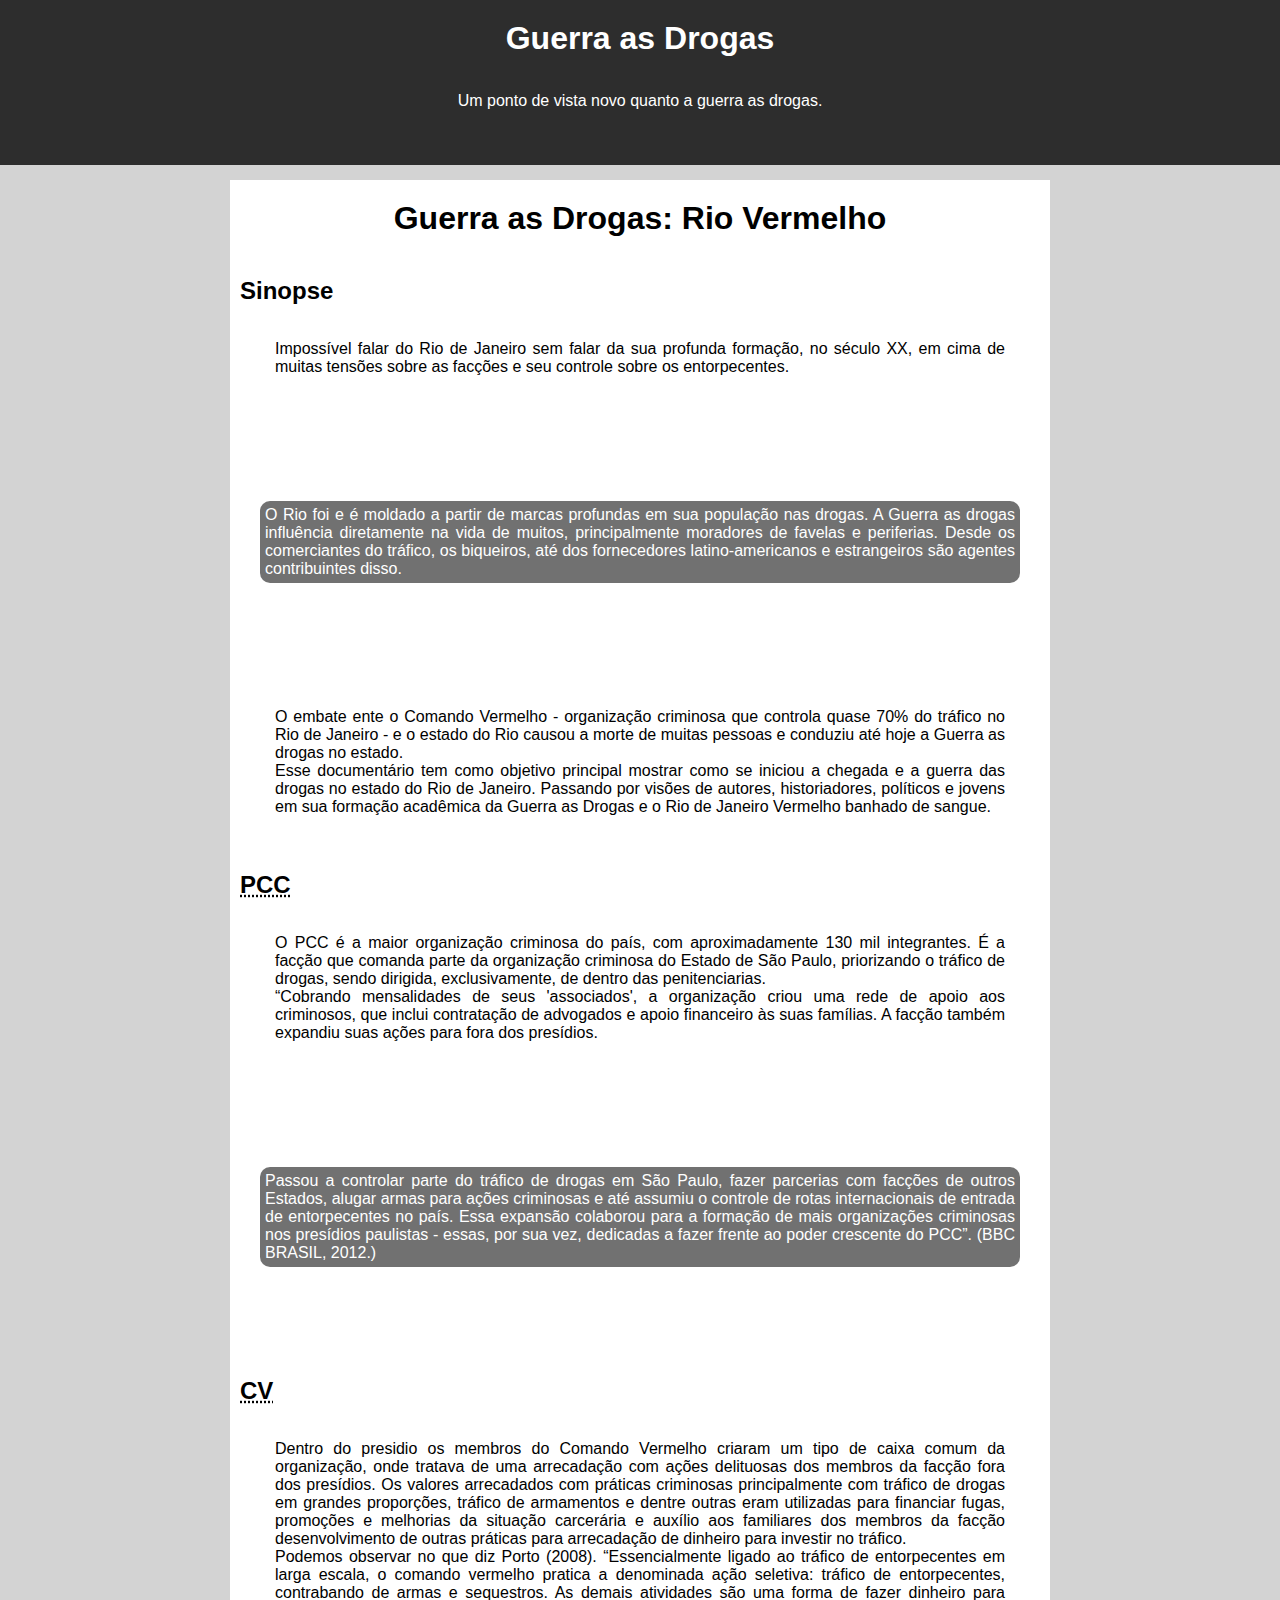
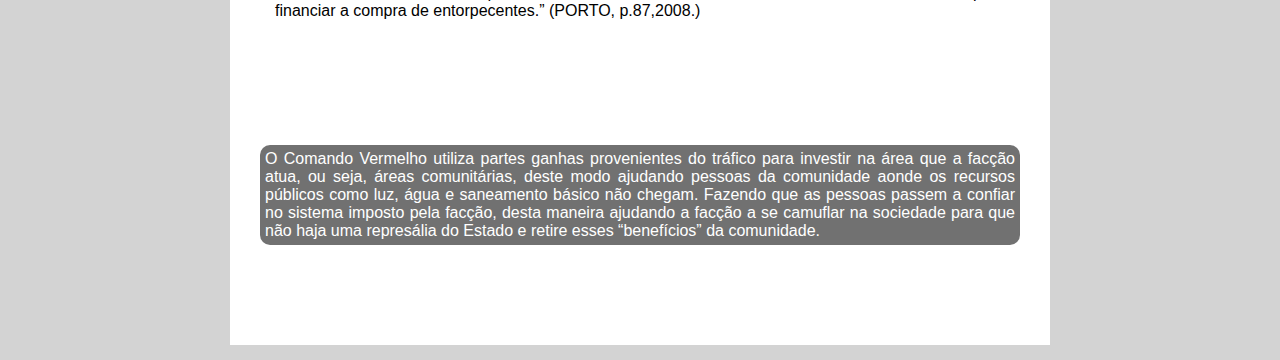
==== index.html @ a930a07f "Initial commit" ====
<!DOCTYPE html>
<html lang="pt-br">
<head>
    <meta charset="UTF-8">
    <meta name="viewport" content="width=device-width, initial-scale=1.0">
    <title>GuerraAsDrogas.doc</title>
    <link rel="stylesheet" href="style.css">
</head>
<body>
    <header>
        <h1>
            Guerra as Drogas
        </h1>
        <p>
            Um ponto de vista novo quanto a guerra as drogas.
        </p>
    </header>
    <main>
        <article>
            <h1>
                Guerra as Drogas: Rio Vermelho
            </h1>
            <h2>
                Sinopse
            </h2>
            <p>
                Impossível falar do Rio de Janeiro sem falar da sua profunda formação, no século XX, em cima de muitas tensões sobre as facções e seu controle sobre os entorpecentes.
            </p>
            <div class="img" id="i1">
                <p>
                    O Rio foi e é moldado a partir de marcas profundas em sua população nas drogas. A Guerra as drogas influência diretamente na vida de muitos, principalmente moradores de favelas e periferias. Desde os comerciantes do tráfico, os biqueiros, até dos fornecedores latino-americanos e estrangeiros são agentes contribuintes disso.
                </p>
            </div>
            <p>
                O embate ente o Comando Vermelho - organização criminosa que controla quase 70% do tráfico no Rio de Janeiro - e o estado do Rio causou a morte de muitas pessoas e conduziu até hoje a Guerra as drogas no estado.
                <br>
                Esse documentário tem como objetivo principal mostrar como se iniciou a chegada e a guerra das drogas no estado do Rio de Janeiro. Passando por visões de autores, historiadores, políticos e jovens em sua formação acadêmica da Guerra as Drogas e o Rio de Janeiro Vermelho banhado de sangue.
            </p>
            <h2>
                <abbr title="Primeiro Comando da Capital">PCC</abbr>
            </h2>
            <p>
                O PCC é a maior organização criminosa do país, com aproximadamente 130 mil integrantes. É a facção que comanda parte da organização criminosa do Estado de São Paulo, priorizando o tráfico de drogas, sendo dirigida, exclusivamente, de dentro das penitenciarias.
            <br>
                “Cobrando mensalidades de seus 'associados', a organização criou uma rede de apoio aos criminosos, que inclui contratação de advogados e apoio financeiro às suas famílias. A facção também expandiu suas ações para fora dos presídios.
            </p>
            <div class="img" id="i2">
                <p>
                    Passou a controlar parte do tráfico de drogas em São Paulo, fazer parcerias com facções de outros Estados, alugar armas para ações criminosas e até assumiu o controle de
                    rotas internacionais de entrada de entorpecentes no país. Essa expansão colaborou para a formação de mais organizações criminosas nos presídios paulistas - essas, por sua vez, dedicadas a fazer frente ao poder crescente do PCC”. (BBC BRASIL, 2012.)
                </p>
            </div>
            <h2>
                <abbr title="Comando Vermelho">CV</abbr>
            </h2>
            <p>
                Dentro do presidio os membros do Comando Vermelho criaram um tipo de caixa comum da organização, onde tratava de uma arrecadação com ações delituosas dos membros da facção fora dos presídios. Os valores arrecadados com práticas criminosas principalmente com tráfico de drogas em grandes proporções, tráfico de armamentos e dentre outras eram utilizadas para financiar fugas, promoções e melhorias da situação carcerária e auxílio aos familiares dos membros da facção desenvolvimento de outras práticas para arrecadação de dinheiro para investir no tráfico. 
            <br>
                Podemos observar no que diz Porto (2008). “Essencialmente ligado ao tráfico de entorpecentes em larga escala, o comando vermelho pratica a denominada ação seletiva: tráfico de entorpecentes, contrabando de armas e sequestros. As demais atividades são uma forma de fazer dinheiro para financiar a compra de entorpecentes.” (PORTO, p.87,2008.)
            </p>
            <div class="img" id="i3">
                <p>
                    O Comando Vermelho utiliza partes ganhas provenientes do tráfico para investir na área que a facção atua, ou seja, áreas comunitárias, deste modo ajudando pessoas da comunidade aonde os recursos públicos como luz, água e saneamento básico não chegam. Fazendo que as pessoas passem a confiar no sistema imposto pela facção, desta maneira ajudando a facção a se camuflar na sociedade para que não haja uma represália do Estado e retire esses “benefícios” da comunidade.
                </p>
            </div>
        </article>
    </main>
</body>
</html>
---- style.css ----
@charset "UTF-8";
* {
    font-family: Arial, Helvetica, sans-serif;
    margin: 0%;
}

body {
    background-color: lightgray;
    text-align: justify;
}

header {
    background-color: rgb(45, 45, 45);
    color: white;
    padding: 20px;
    text-align: center;
}

main {
    padding: 15px;
}

article {
    background-color: white;
    max-width: 800px;
    margin: auto;
    padding: 10px;
}

article > h1 {
    padding-top: 10px;
    padding-bottom: 20px;
    text-align: center;
}

article > h2 {
    padding-top: 20px;
}

div.img {
    margin: 0px -10px 0px -10px;
    padding: 60px 0px 60px 0px;
}

div#i1 {
    background-image: url(imagens/);
    background-repeat: no-repeat;
    background-attachment: fixed;
    background-position: cover;
}

div#i2 {
    background-image: url(imagens/);
    background-repeat: no-repeat;
    background-attachment: fixed;
    background-position: cover;
}

div#i3 {
    background-image: url(imagens/);
    background-repeat: no-repeat;
    background-attachment: fixed;
    background-position: cover;
}

div > p {
    background-color: rgba(0, 0, 0, 0.556);
    color: white;
}

p {
    border-radius: 10px;
    margin: 30px;
    padding: 5px;
}
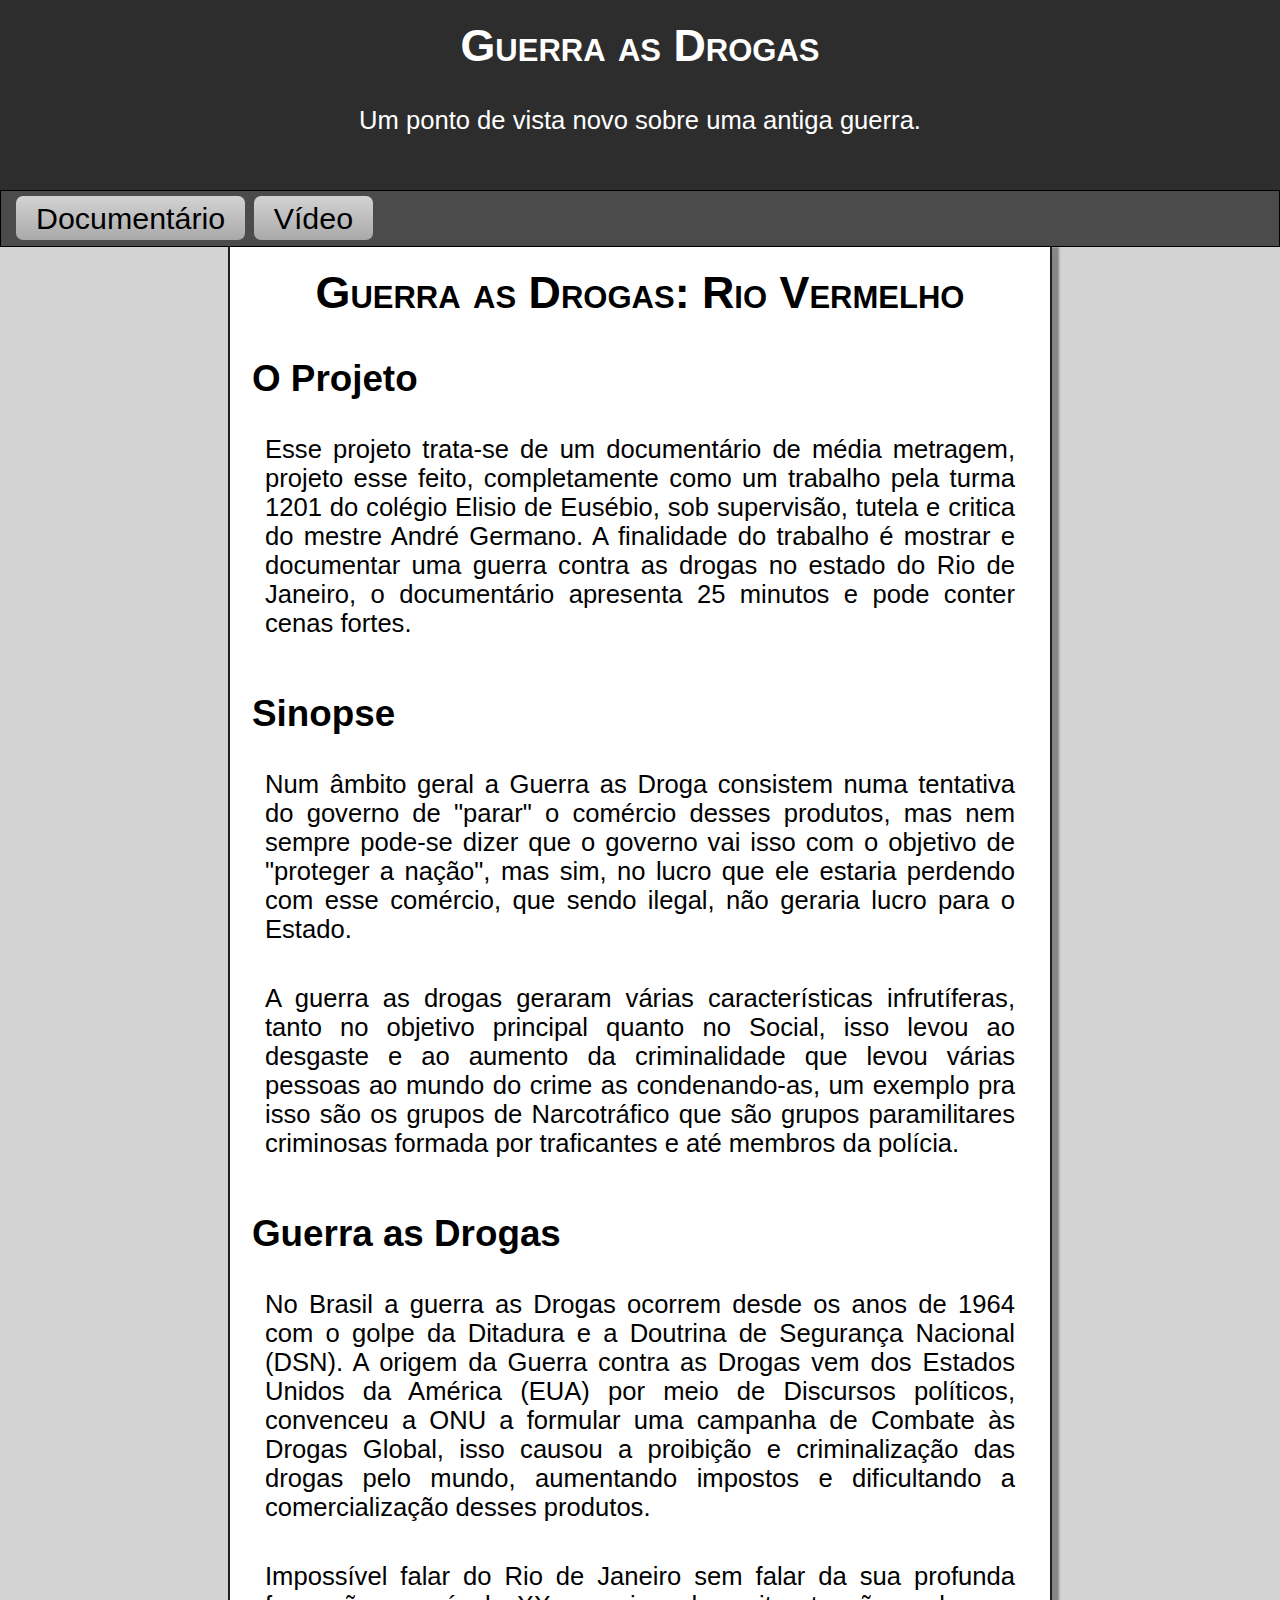
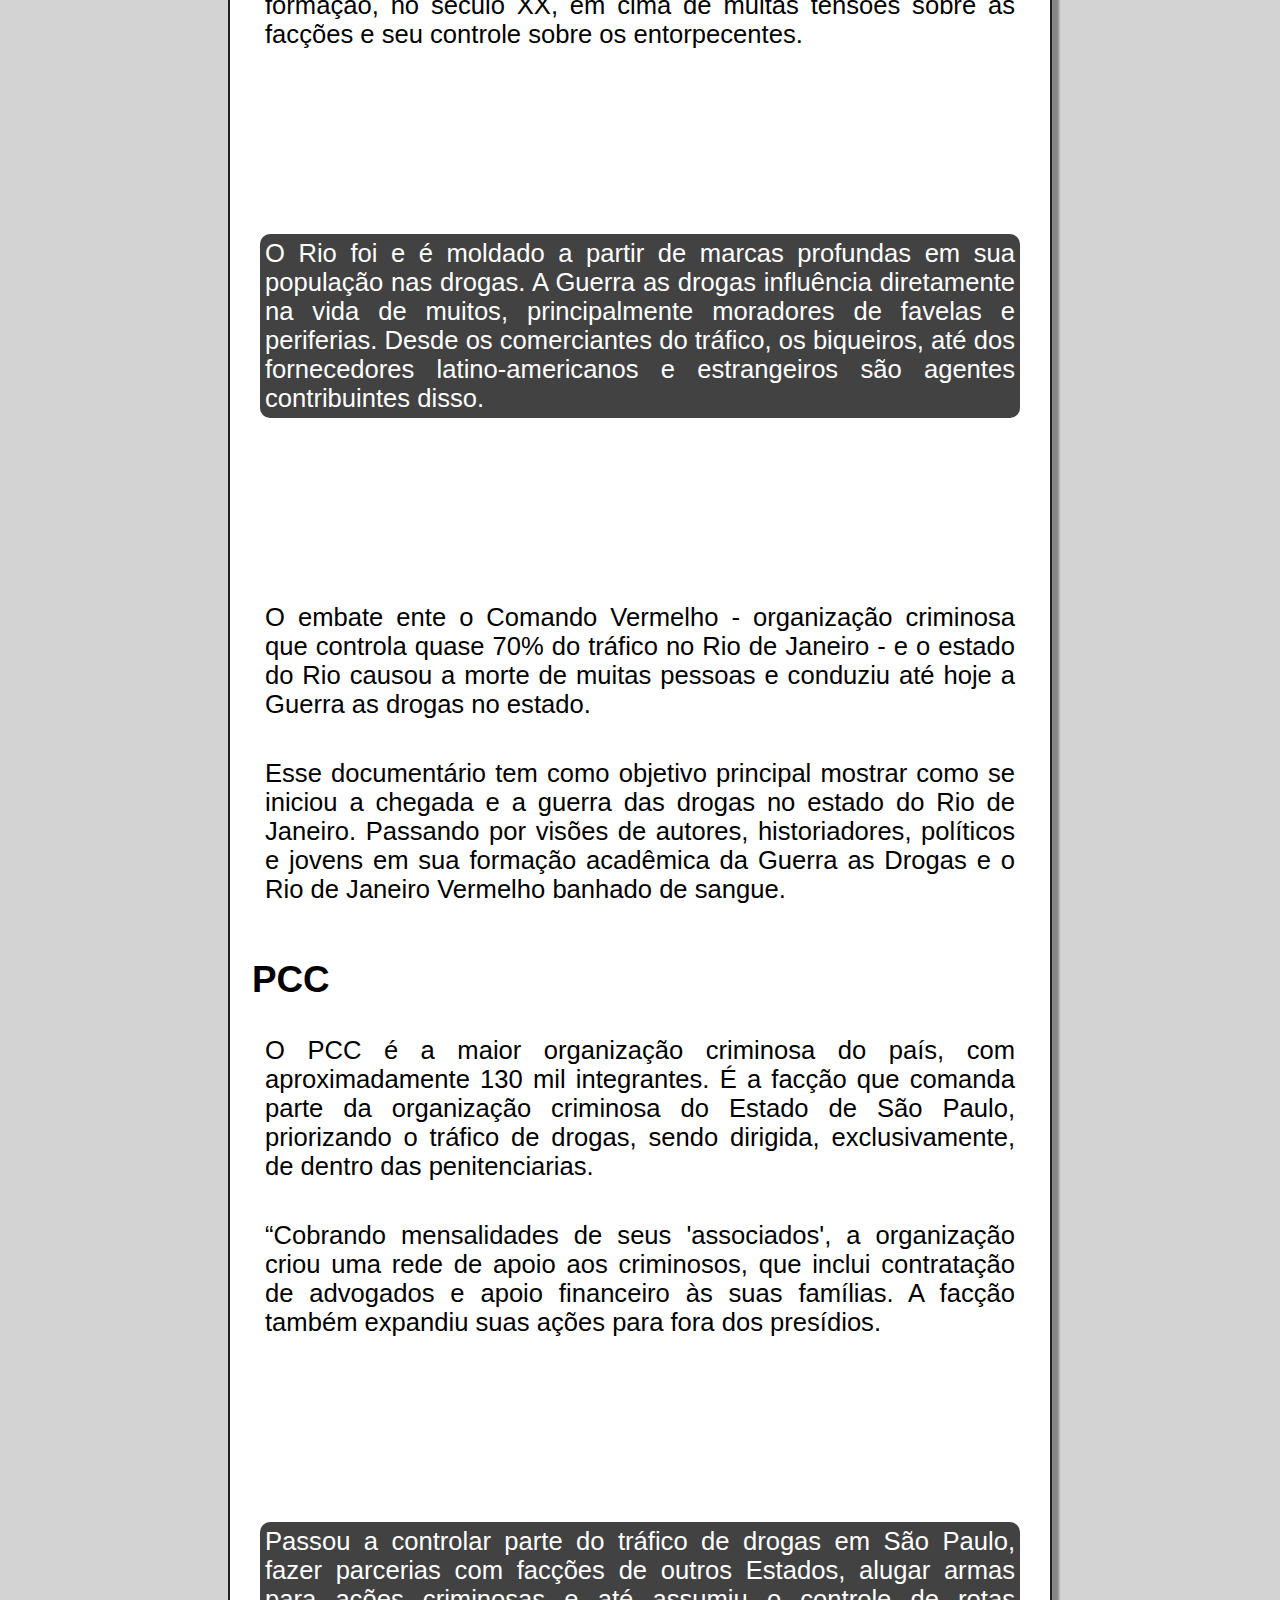
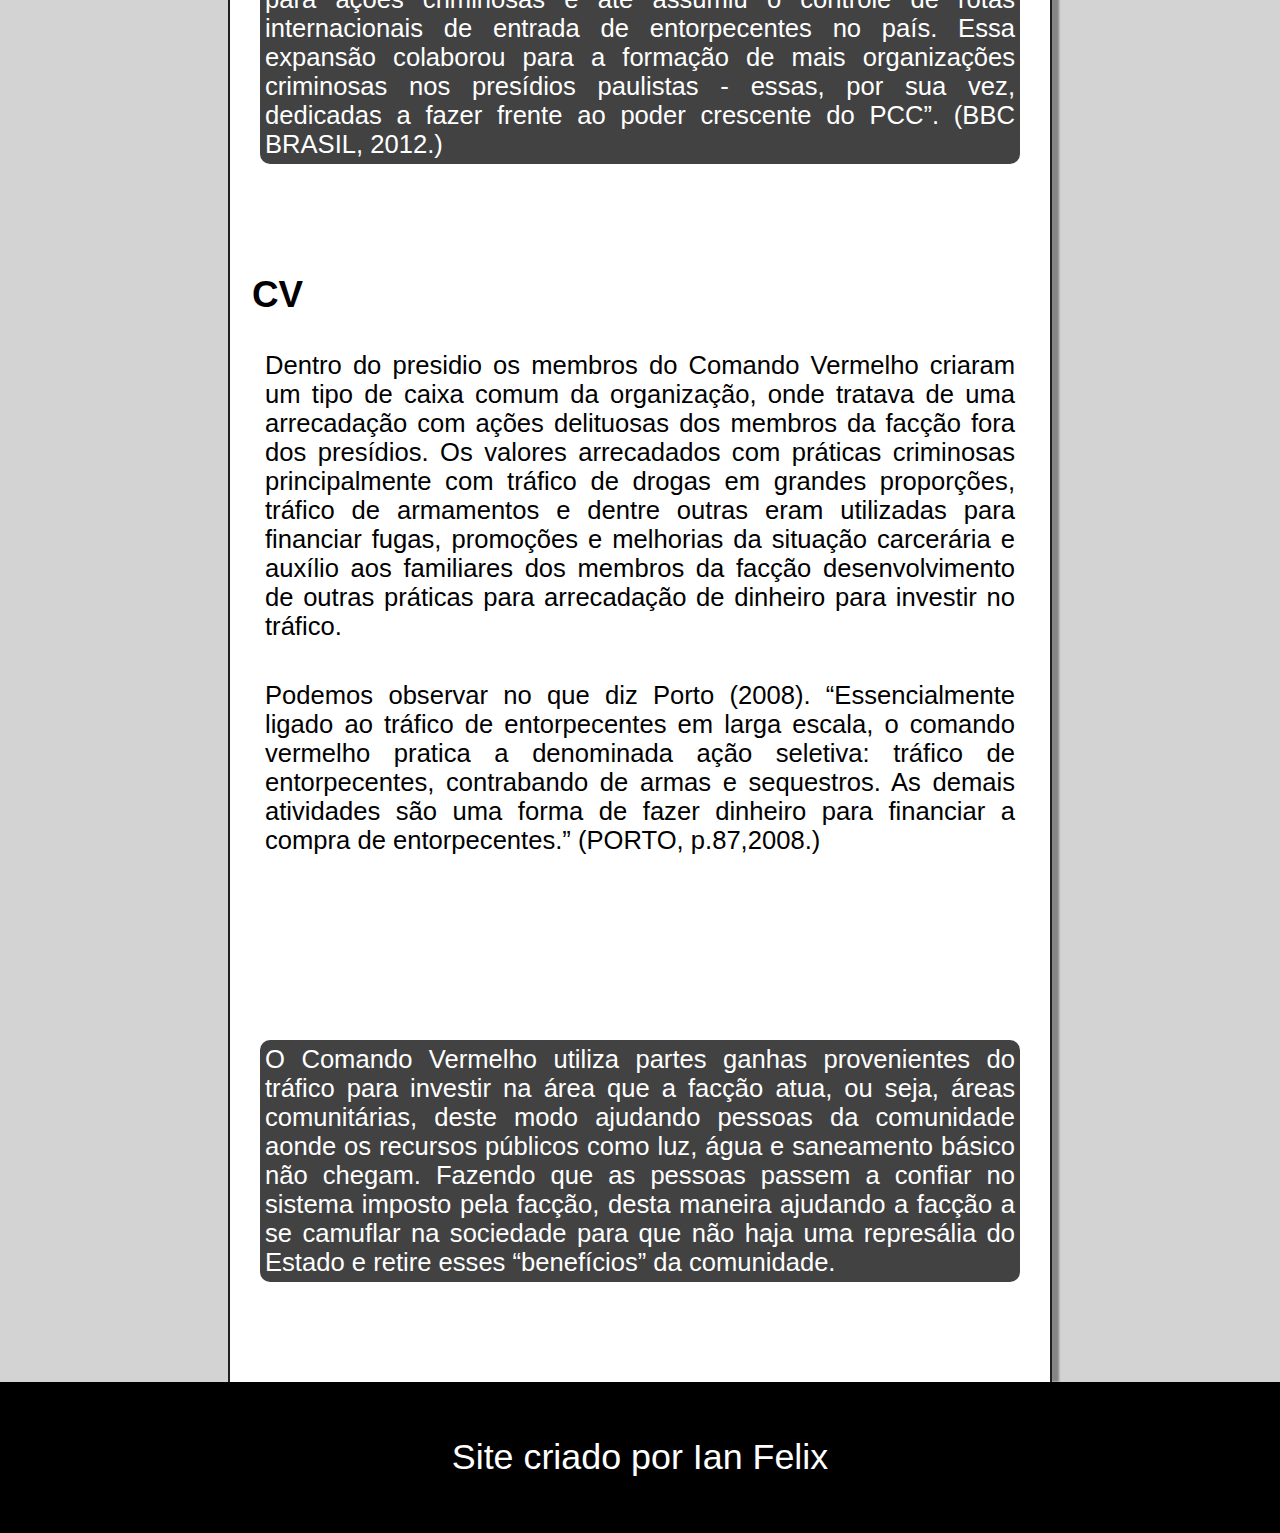
==== commit b5644c30: "big update" ====
--- a/index.html
+++ b/index.html
@@ -12,58 +12,94 @@
             Guerra as Drogas
         </h1>
         <p>
-            Um ponto de vista novo quanto a guerra as drogas.
+            Um ponto de vista novo sobre uma antiga guerra.
         </p>
     </header>
+    <nav>
+        <a href="index.html" class="nav">Documentário</a>
+        <a href="video.html" class="nav">Vídeo</a>
+    </nav>
     <main>
         <article>
             <h1>
                 Guerra as Drogas: Rio Vermelho
             </h1>
-            <h2>
-                Sinopse
-            </h2>
-            <p>
-                Impossível falar do Rio de Janeiro sem falar da sua profunda formação, no século XX, em cima de muitas tensões sobre as facções e seu controle sobre os entorpecentes.
-            </p>
-            <div class="img" id="i1">
+            <h2>O Projeto</h2>
+            <section class="normal">
+                <p>
+                    Esse projeto trata-se de um documentário de média metragem, projeto esse feito, completamente como um trabalho pela turma 1201 do colégio Elisio de Eusébio, sob supervisão, tutela e critica do mestre André Germano. A finalidade do trabalho é mostrar e documentar uma guerra contra as drogas no estado do Rio de Janeiro, o documentário apresenta 25 minutos e pode conter cenas fortes.
+                </p>
+            </section>
+            <h2>Sinopse</h2>
+            <section class="normal">
+                <p>
+                    Num âmbito geral a Guerra as Droga consistem numa tentativa do governo de "parar" o comércio desses produtos, mas nem sempre pode-se dizer que o governo vai isso com o objetivo de "proteger a nação", mas sim, no lucro que ele estaria perdendo com esse comércio, que sendo ilegal, não geraria lucro para o Estado.
+                </p>
+                <p>
+                    A guerra as drogas geraram várias características infrutíferas, tanto no objetivo principal quanto no Social, isso levou ao desgaste e ao aumento da criminalidade que levou várias pessoas ao mundo do crime as condenando-as, um exemplo pra isso são os grupos de Narcotráfico que são grupos paramilitares criminosas formada por traficantes e até membros da polícia.
+                </p>
+            </section>
+            <h2>Guerra as Drogas</h2>
+            <section class="titulos">
+                <p> 
+                    No Brasil a guerra as Drogas ocorrem desde os anos de 1964 com o golpe da Ditadura e a Doutrina de Segurança Nacional (DSN). A origem da Guerra contra as Drogas vem dos Estados Unidos da América (EUA) por meio de Discursos políticos, convenceu a ONU a formular uma campanha de Combate às Drogas Global, isso causou a proibição e criminalização das drogas pelo mundo, aumentando impostos e dificultando a comercialização desses produtos. 
+                </p>
+                <p>
+                    Impossível falar do Rio de Janeiro sem falar da sua profunda formação, no século XX, em cima de muitas tensões sobre as facções e seu controle sobre os entorpecentes.
+                </p>
+            </section>
+            <section class="img" id="i1">
                 <p>
                     O Rio foi e é moldado a partir de marcas profundas em sua população nas drogas. A Guerra as drogas influência diretamente na vida de muitos, principalmente moradores de favelas e periferias. Desde os comerciantes do tráfico, os biqueiros, até dos fornecedores latino-americanos e estrangeiros são agentes contribuintes disso.
                 </p>
-            </div>
-            <p>
-                O embate ente o Comando Vermelho - organização criminosa que controla quase 70% do tráfico no Rio de Janeiro - e o estado do Rio causou a morte de muitas pessoas e conduziu até hoje a Guerra as drogas no estado.
-                <br>
-                Esse documentário tem como objetivo principal mostrar como se iniciou a chegada e a guerra das drogas no estado do Rio de Janeiro. Passando por visões de autores, historiadores, políticos e jovens em sua formação acadêmica da Guerra as Drogas e o Rio de Janeiro Vermelho banhado de sangue.
-            </p>
+            </section>
+            <section class="tituloi">
+                <p>
+                    O embate ente o Comando Vermelho - organização criminosa que controla quase 70% do tráfico no Rio de Janeiro - e o estado do Rio causou a morte de muitas pessoas e conduziu até hoje a Guerra as drogas no estado.
+                </p>
+                <p>
+                    Esse documentário tem como objetivo principal mostrar como se iniciou a chegada e a guerra das drogas no estado do Rio de Janeiro. Passando por visões de autores, historiadores, políticos e jovens em sua formação acadêmica da Guerra as Drogas e o Rio de Janeiro Vermelho banhado de sangue.
+                </p>
+            </section>
             <h2>
                 <abbr title="Primeiro Comando da Capital">PCC</abbr>
             </h2>
-            <p>
-                O PCC é a maior organização criminosa do país, com aproximadamente 130 mil integrantes. É a facção que comanda parte da organização criminosa do Estado de São Paulo, priorizando o tráfico de drogas, sendo dirigida, exclusivamente, de dentro das penitenciarias.
-            <br>
-                “Cobrando mensalidades de seus 'associados', a organização criou uma rede de apoio aos criminosos, que inclui contratação de advogados e apoio financeiro às suas famílias. A facção também expandiu suas ações para fora dos presídios.
-            </p>
-            <div class="img" id="i2">
+            <section class="titulos">
+                <p>
+                    O PCC é a maior organização criminosa do país, com aproximadamente 130 mil integrantes. É a facção que comanda parte da organização criminosa do Estado de São Paulo, priorizando o tráfico de drogas, sendo dirigida, exclusivamente, de dentro das penitenciarias.
+                </p>
+                <p>
+                    “Cobrando mensalidades de seus 'associados', a organização criou uma rede de apoio aos criminosos, que inclui contratação de advogados e apoio financeiro às suas famílias. A facção também expandiu suas ações para fora dos presídios.
+                </p>
+            </section>
+            <section class="img" id="i2">
                 <p>
                     Passou a controlar parte do tráfico de drogas em São Paulo, fazer parcerias com facções de outros Estados, alugar armas para ações criminosas e até assumiu o controle de
                     rotas internacionais de entrada de entorpecentes no país. Essa expansão colaborou para a formação de mais organizações criminosas nos presídios paulistas - essas, por sua vez, dedicadas a fazer frente ao poder crescente do PCC”. (BBC BRASIL, 2012.)
                 </p>
-            </div>
+            </section>
             <h2>
                 <abbr title="Comando Vermelho">CV</abbr>
             </h2>
-            <p>
-                Dentro do presidio os membros do Comando Vermelho criaram um tipo de caixa comum da organização, onde tratava de uma arrecadação com ações delituosas dos membros da facção fora dos presídios. Os valores arrecadados com práticas criminosas principalmente com tráfico de drogas em grandes proporções, tráfico de armamentos e dentre outras eram utilizadas para financiar fugas, promoções e melhorias da situação carcerária e auxílio aos familiares dos membros da facção desenvolvimento de outras práticas para arrecadação de dinheiro para investir no tráfico. 
-            <br>
-                Podemos observar no que diz Porto (2008). “Essencialmente ligado ao tráfico de entorpecentes em larga escala, o comando vermelho pratica a denominada ação seletiva: tráfico de entorpecentes, contrabando de armas e sequestros. As demais atividades são uma forma de fazer dinheiro para financiar a compra de entorpecentes.” (PORTO, p.87,2008.)
-            </p>
-            <div class="img" id="i3">
+            <section class="titulos">
+                <p>
+                    Dentro do presidio os membros do Comando Vermelho criaram um tipo de caixa comum da organização, onde tratava de uma arrecadação com ações delituosas dos membros da facção fora dos presídios. Os valores arrecadados com práticas criminosas principalmente com tráfico de drogas em grandes proporções, tráfico de armamentos e dentre outras eram utilizadas para financiar fugas, promoções e melhorias da situação carcerária e auxílio aos familiares dos membros da facção desenvolvimento de outras práticas para arrecadação de dinheiro para investir no tráfico.
+                </p>
+                <p>
+                    Podemos observar no que diz Porto (2008). “Essencialmente ligado ao tráfico de entorpecentes em larga escala, o comando vermelho pratica a denominada ação seletiva: tráfico de entorpecentes, contrabando de armas e sequestros. As demais atividades são uma forma de fazer dinheiro para financiar a compra de entorpecentes.” (PORTO, p.87,2008.)
+                </p>
+            </section>
+            <section class="img" id="i3">
                 <p>
                     O Comando Vermelho utiliza partes ganhas provenientes do tráfico para investir na área que a facção atua, ou seja, áreas comunitárias, deste modo ajudando pessoas da comunidade aonde os recursos públicos como luz, água e saneamento básico não chegam. Fazendo que as pessoas passem a confiar no sistema imposto pela facção, desta maneira ajudando a facção a se camuflar na sociedade para que não haja uma represália do Estado e retire esses “benefícios” da comunidade.
                 </p>
-            </div>
+            </section>
         </article>
     </main>
+    <footer>
+        <p>
+            Site criado por Ian Felix
+        </p>
+    </footer>
 </body>
 </html>--- a/style.css
+++ b/style.css
@@ -9,6 +9,15 @@
     text-align: justify;
 }
 
+h1 {
+    font-variant: small-caps;
+    font-size: 2.8em;
+}
+
+h2 {
+    font-size: 2.3em;
+}
+
 header {
     background-color: rgb(45, 45, 45);
     color: white;
@@ -16,15 +25,36 @@
     text-align: center;
 }
 
-main {
-    padding: 15px;
+nav {
+    background-color: rgb(75, 75, 75);
+    border: 1px solid black;
+    padding: 10px 15px;
+    box-shadow: 0px 7px 2   px 0px rgba(0, 0, 0, 0.364);
+    font-size: 1.9em;
+}
+
+nav > a.nav {
+    background-image: linear-gradient(to bottom, lightgray, darkgray);
+    padding: 5px 20px 5px 20px;
+    border-radius: 7px;
+    color: black;
+    text-decoration: none;
+    transition-duration: 0.47s;
+}
+
+nav > a.nav:hover {
+    background-image: linear-gradient(to bottom, rgb(69, 69, 69), rgb(41, 41, 41));
+    color: white;
 }
 
 article {
     background-color: white;
+    border-right: 2px solid rgb(33, 33, 33);
+    border-left: 2px solid rgb(33, 33, 33);
     max-width: 800px;
     margin: auto;
     padding: 10px;
+    box-shadow: 7px 0px 2px 0px rgba(0, 0, 0, 0.364);;
 }
 
 article > h1 {
@@ -35,41 +65,79 @@
 
 article > h2 {
     padding-top: 20px;
+    padding-left: 12px;
 }
 
-div.img {
+section {
     margin: 0px -10px 0px -10px;
     padding: 60px 0px 60px 0px;
 }
 
-div#i1 {
-    background-image: url(imagens/);
+section.titulos {
+    padding: 0px 0px 60px 0px;
+}
+
+section.tituloi {
+    padding: 60px 0px 0px 0px;
+}
+
+section.titulois {
+    padding: 60px 0px 60px 0px;
+}
+
+section.normal {
+    padding: 0px;
+}
+
+section.img {
     background-repeat: no-repeat;
     background-attachment: fixed;
-    background-position: cover;
+    background-position: center center;
+    background-size: cover;
 }
 
-div#i2 {
-    background-image: url(imagens/);
-    background-repeat: no-repeat;
-    background-attachment: fixed;
-    background-position: cover;
+section#i1 {
+    background-image: url(imagens/favela001-pq.jpg);
 }
 
-div#i3 {
-    background-image: url(imagens/);
-    background-repeat: no-repeat;
-    background-attachment: fixed;
-    background-position: cover;
+section#i2 {
+    background-image: url(imagens/operação-militar001.jpg);
 }
 
-div > p {
-    background-color: rgba(0, 0, 0, 0.556);
+section#i3 {
+    background-image: url(imagens/);
+}
+
+section.img > p {
+    background-color: rgba(0, 0, 0, 0.74);
     color: white;
+}
+
+abbr {
+    text-decoration: none;
 }
 
 p {
     border-radius: 10px;
     margin: 30px;
     padding: 5px;
+    font-size: 1.6em;
+}
+
+footer {
+    background-color: black;
+    color: white;
+    padding: 20px;
+    font-size: 1.4em;
+    text-align: center;
+}
+
+abbr.footer {
+    font-weight: bolder;
+    transition-duration: 0.389s;
+}
+
+abbr.footer:hover {
+    color: lightgray;
+    text-decoration: underline;
 }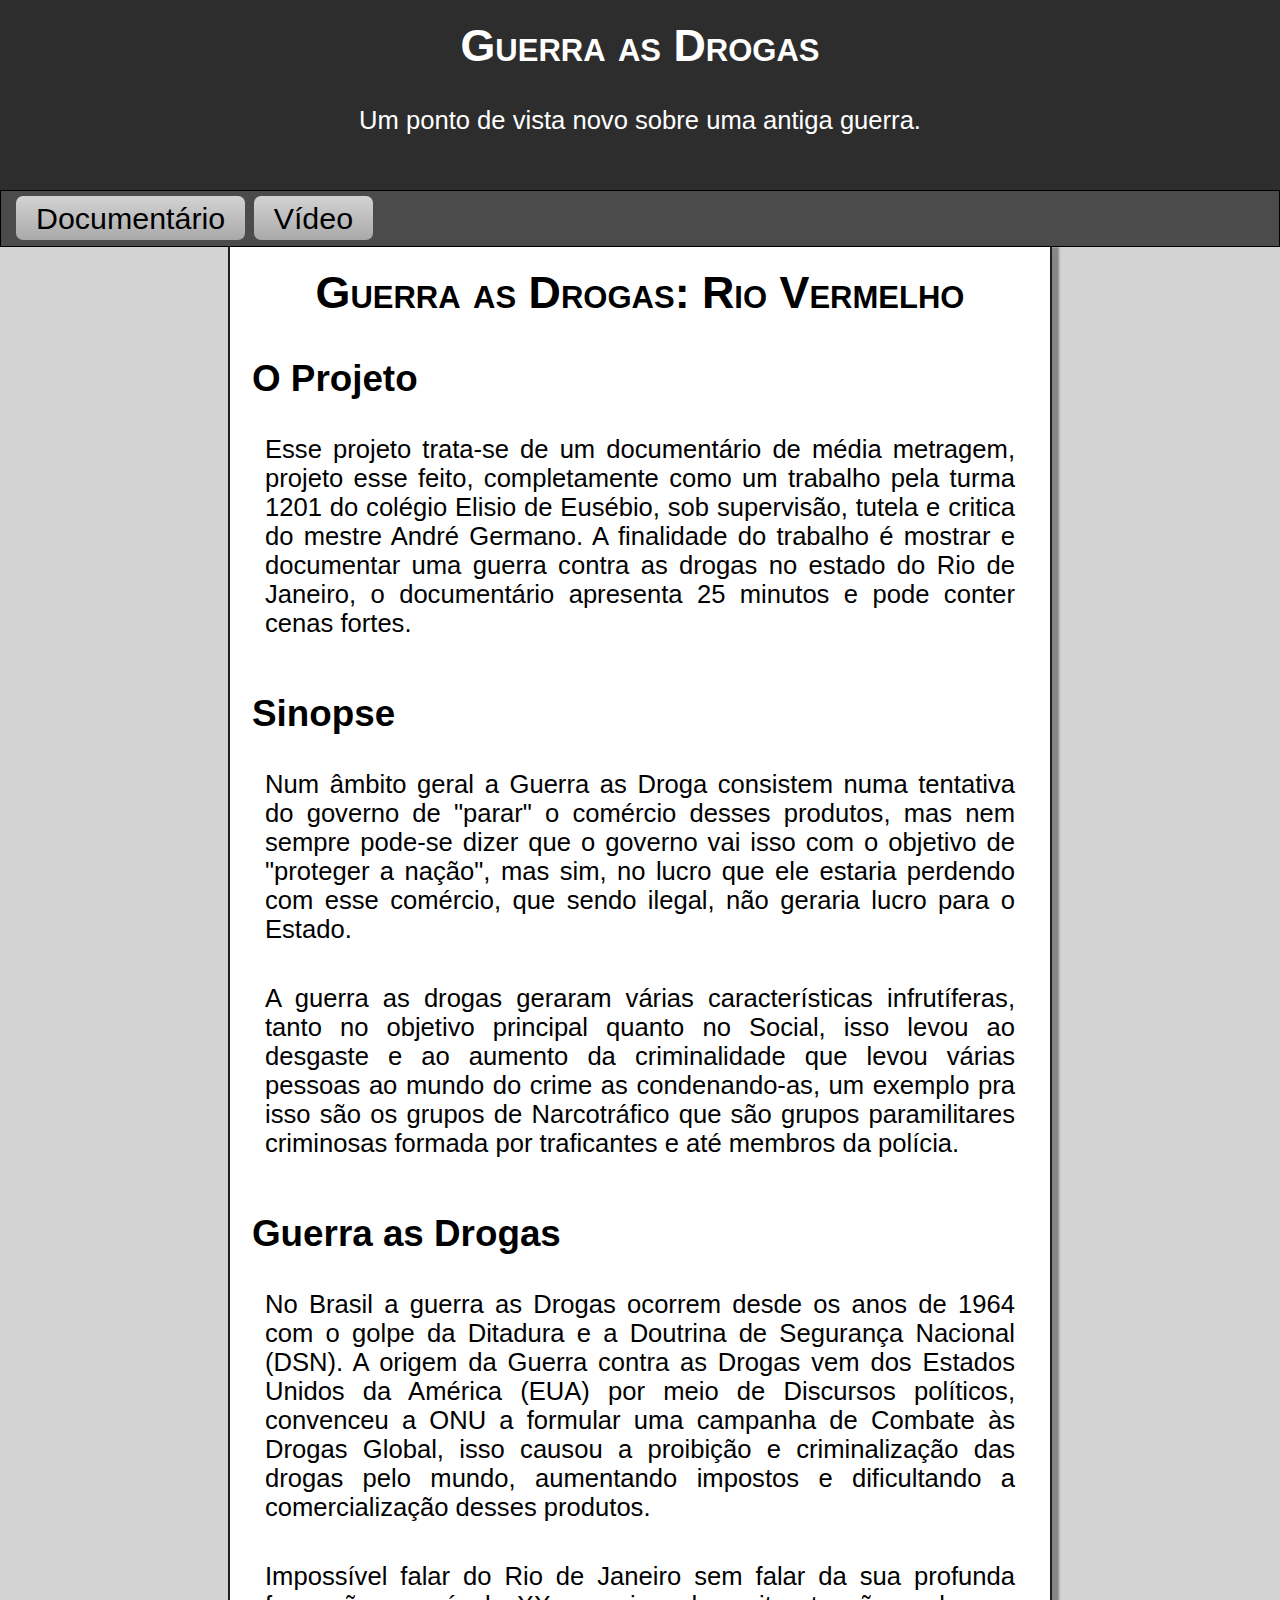
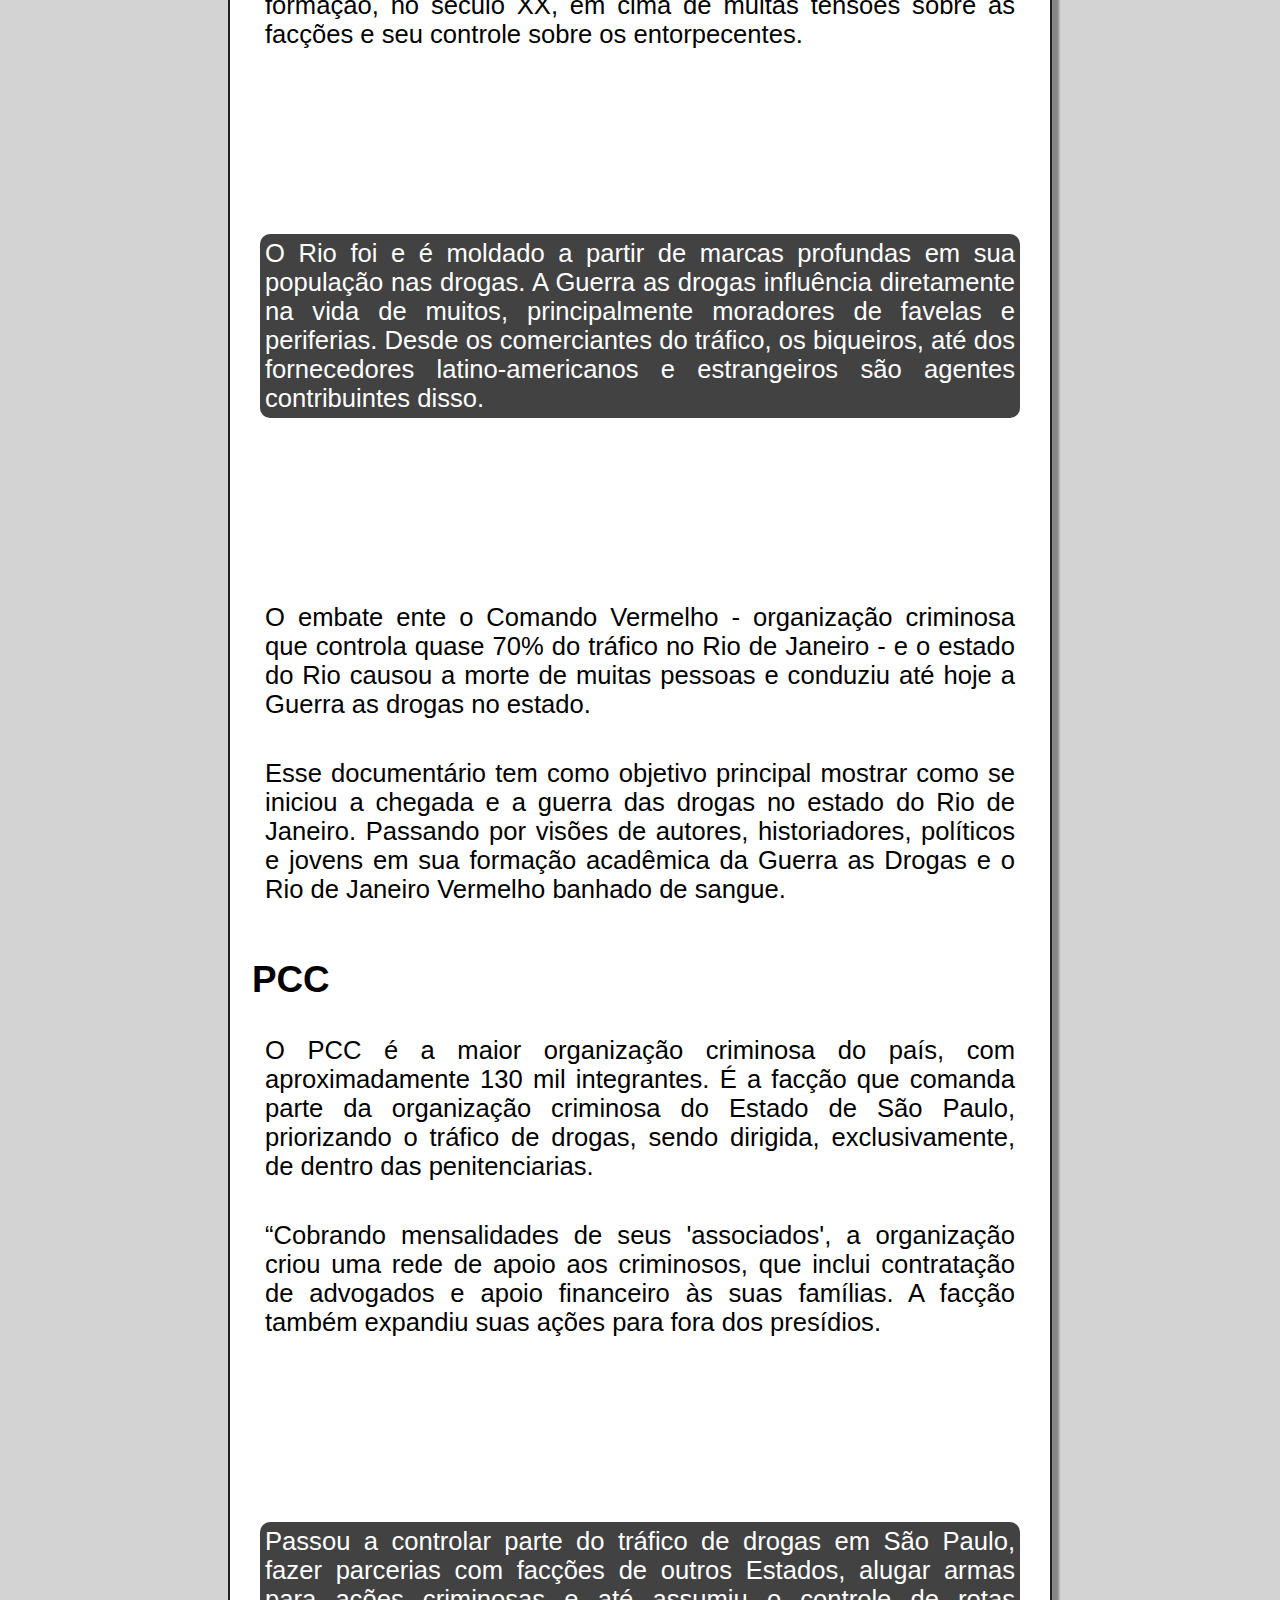
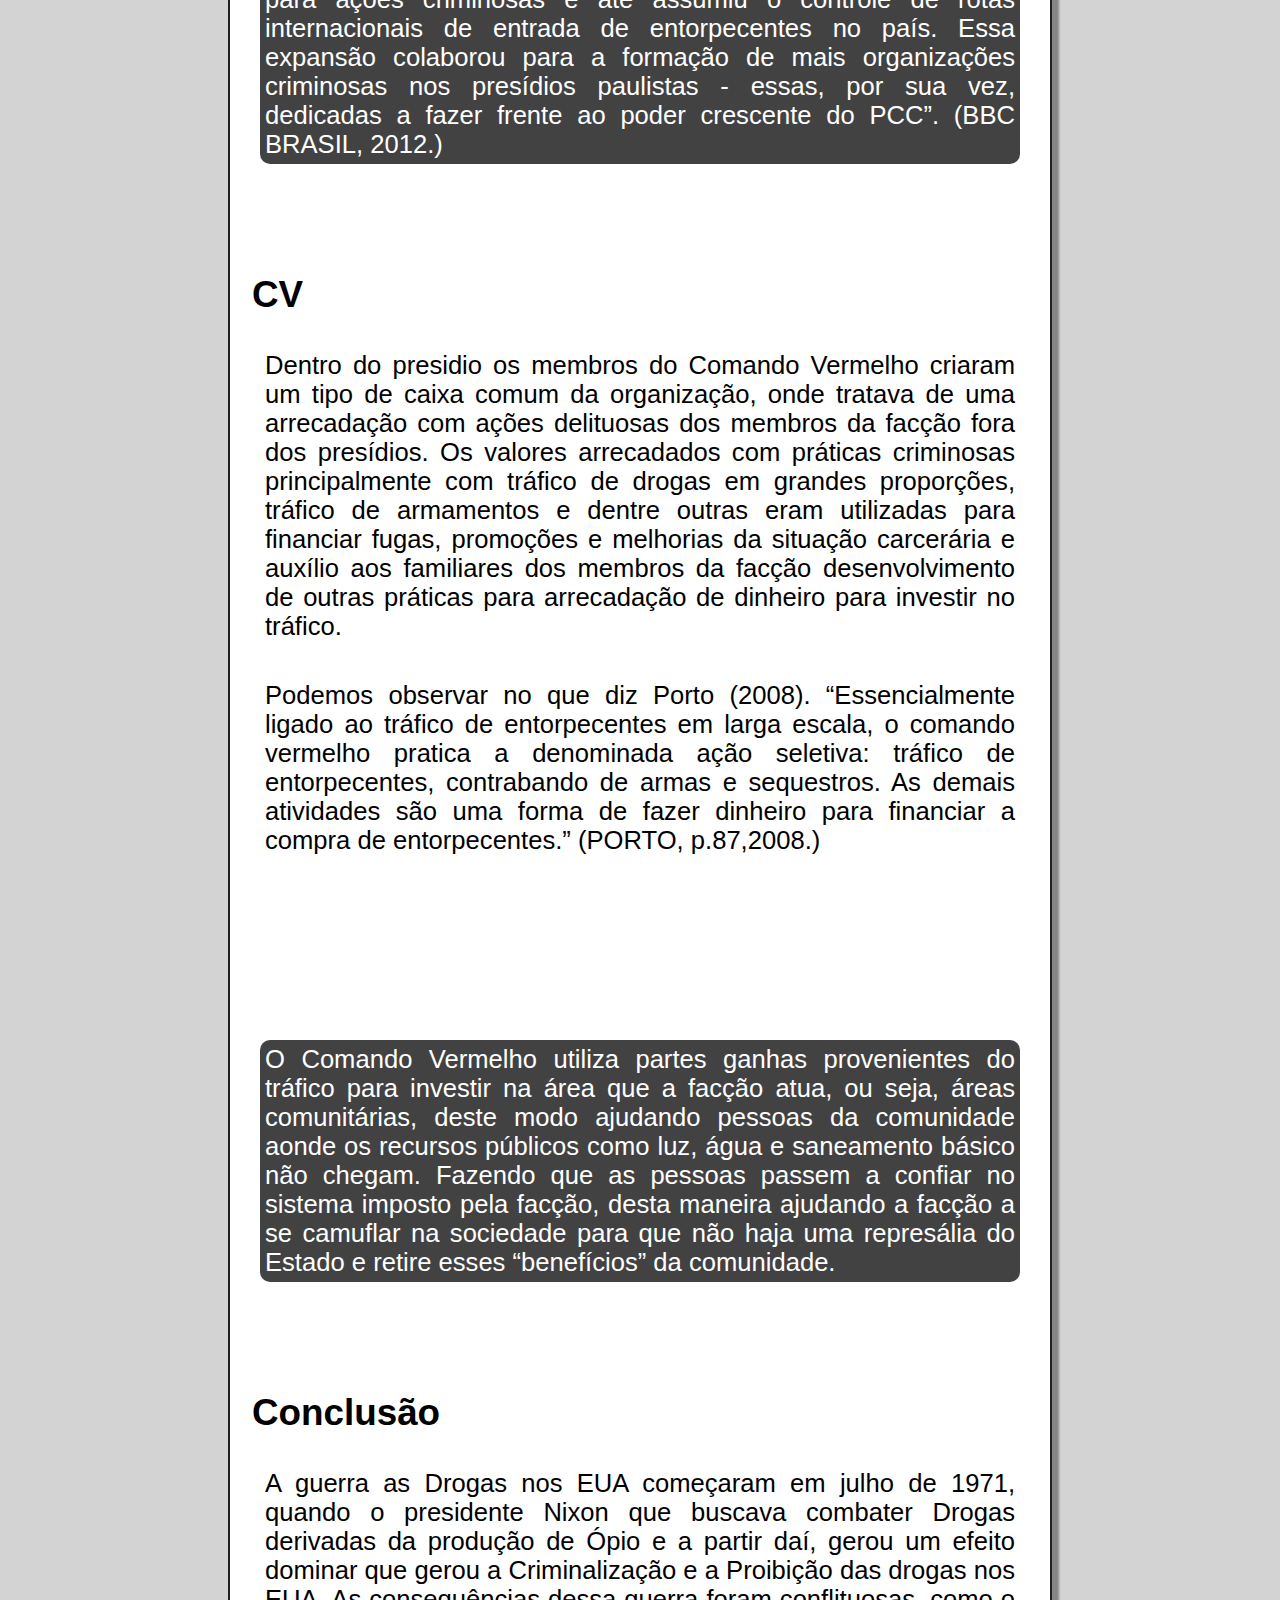
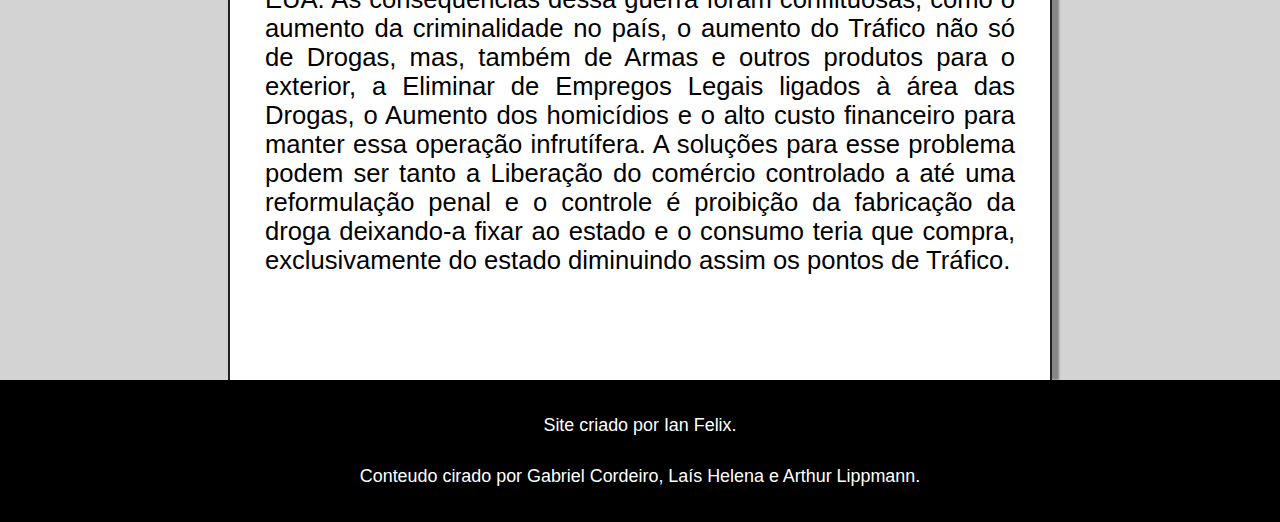
==== commit a57db68a: "1.0v" ====
--- a/index.html
+++ b/index.html
@@ -94,11 +94,20 @@
                     O Comando Vermelho utiliza partes ganhas provenientes do tráfico para investir na área que a facção atua, ou seja, áreas comunitárias, deste modo ajudando pessoas da comunidade aonde os recursos públicos como luz, água e saneamento básico não chegam. Fazendo que as pessoas passem a confiar no sistema imposto pela facção, desta maneira ajudando a facção a se camuflar na sociedade para que não haja uma represália do Estado e retire esses “benefícios” da comunidade.
                 </p>
             </section>
+            <h2>Conclusão</h2>
+            <section class="titulos">
+                <p>
+                    A guerra as Drogas nos EUA começaram em julho de 1971, quando o presidente Nixon que buscava combater Drogas derivadas da produção de Ópio e a partir daí, gerou um efeito dominar que gerou a Criminalização e a Proibição das drogas nos EUA. As consequências dessa guerra foram conflituosas, como o aumento da criminalidade no país, o aumento do Tráfico não só de Drogas, mas, também de Armas e outros produtos para o exterior, a Eliminar de Empregos Legais ligados à área das Drogas, o Aumento dos homicídios e o alto custo financeiro para manter essa operação infrutífera.  A soluções para esse problema podem ser tanto a Liberação do comércio controlado a até uma reformulação penal e o controle é proibição da fabricação da droga deixando-a fixar ao estado e o consumo teria que compra, exclusivamente do estado diminuindo assim os pontos de Tráfico.
+                </p>
+            </section>
         </article>
     </main>
     <footer>
         <p>
-            Site criado por Ian Felix
+            Site criado por Ian Felix.
+        </p>
+        <p>
+            Conteudo cirado por Gabriel Cordeiro, Laís Helena e Arthur Lippmann.
         </p>
     </footer>
 </body>
--- a/style.css
+++ b/style.css
@@ -101,11 +101,11 @@
 }
 
 section#i2 {
-    background-image: url(imagens/operação-militar001.jpg);
+    background-image: url(imagens/operação-militar001-pq.jpg);
 }
 
 section#i3 {
-    background-image: url(imagens/);
+    background-image: url(imagens/imagem-de-fundo001.jpg);
 }
 
 section.img > p {
@@ -127,8 +127,8 @@
 footer {
     background-color: black;
     color: white;
-    padding: 20px;
-    font-size: 1.4em;
+    padding: 5px;
+    font-size: 0.7em;
     text-align: center;
 }
 
@@ -140,4 +140,8 @@
 abbr.footer:hover {
     color: lightgray;
     text-decoration: underline;
+}
+
+footer > p {
+    padding: 0px;
 }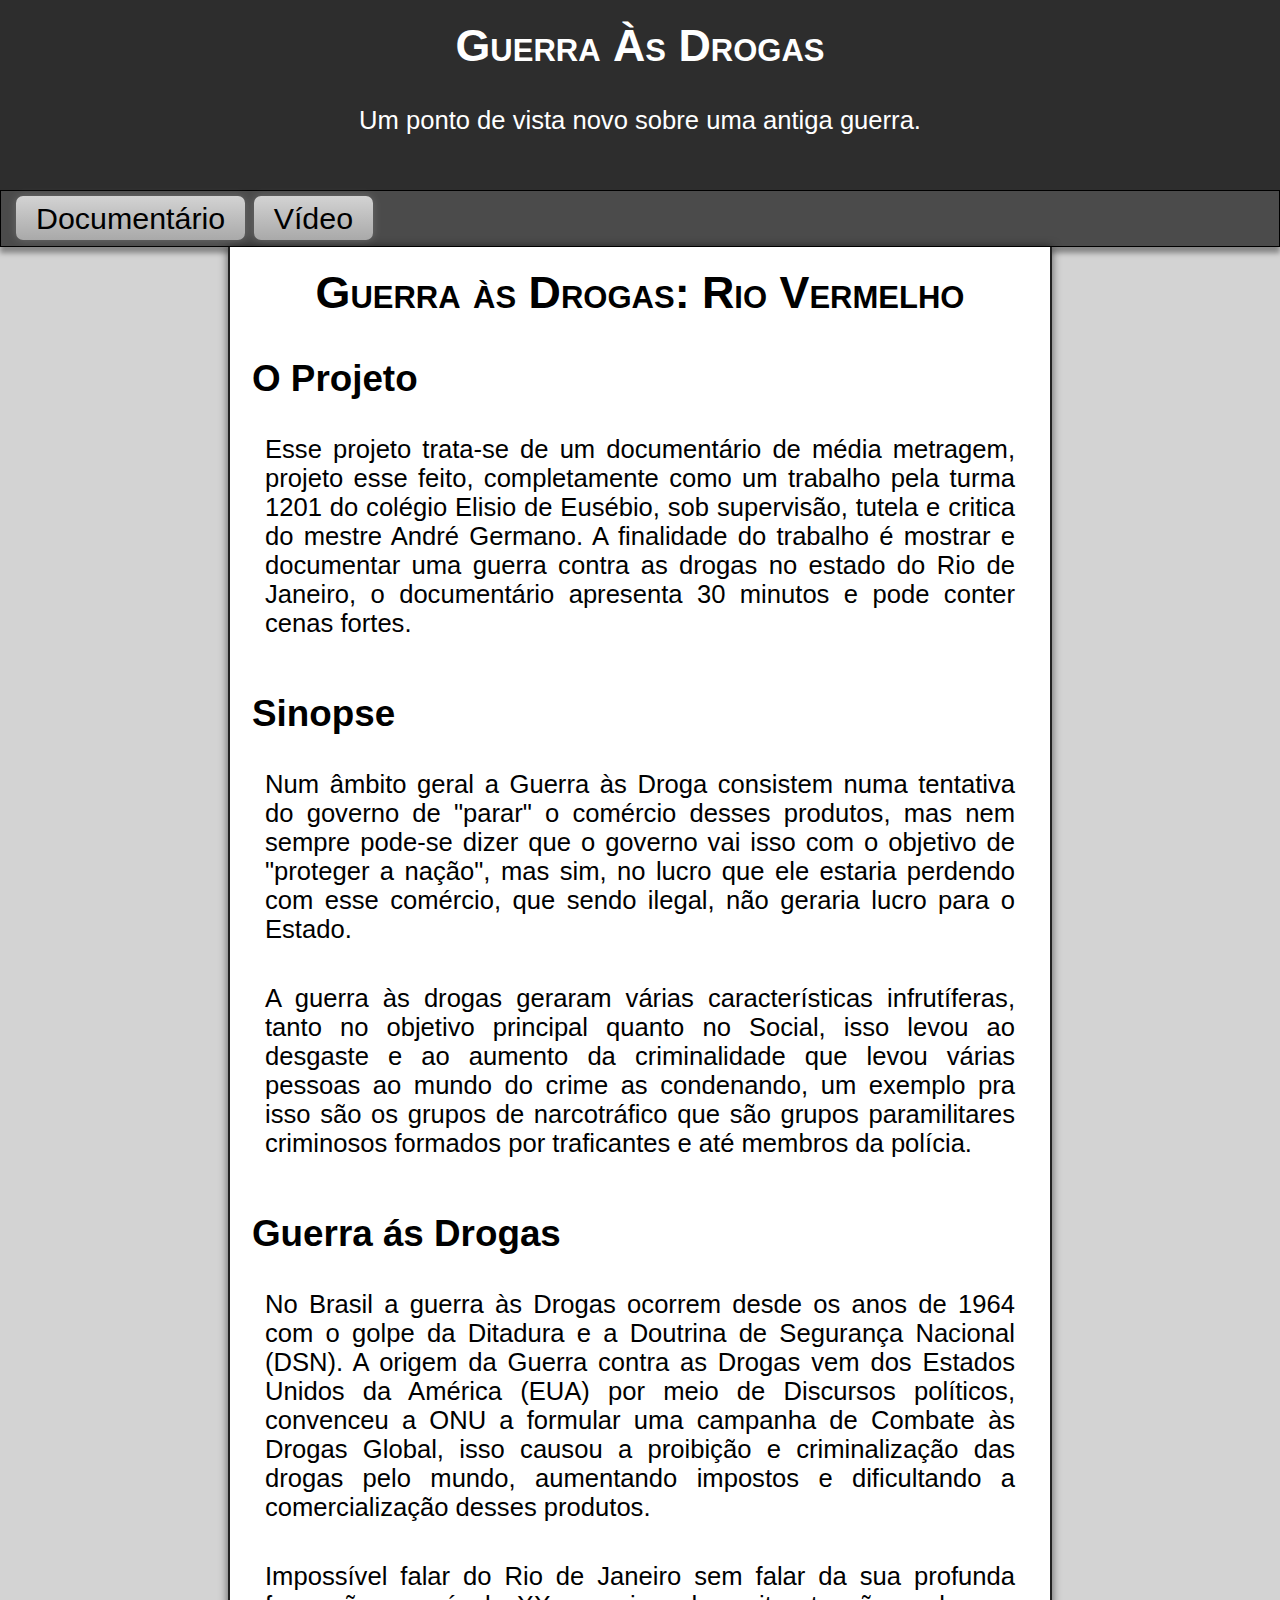
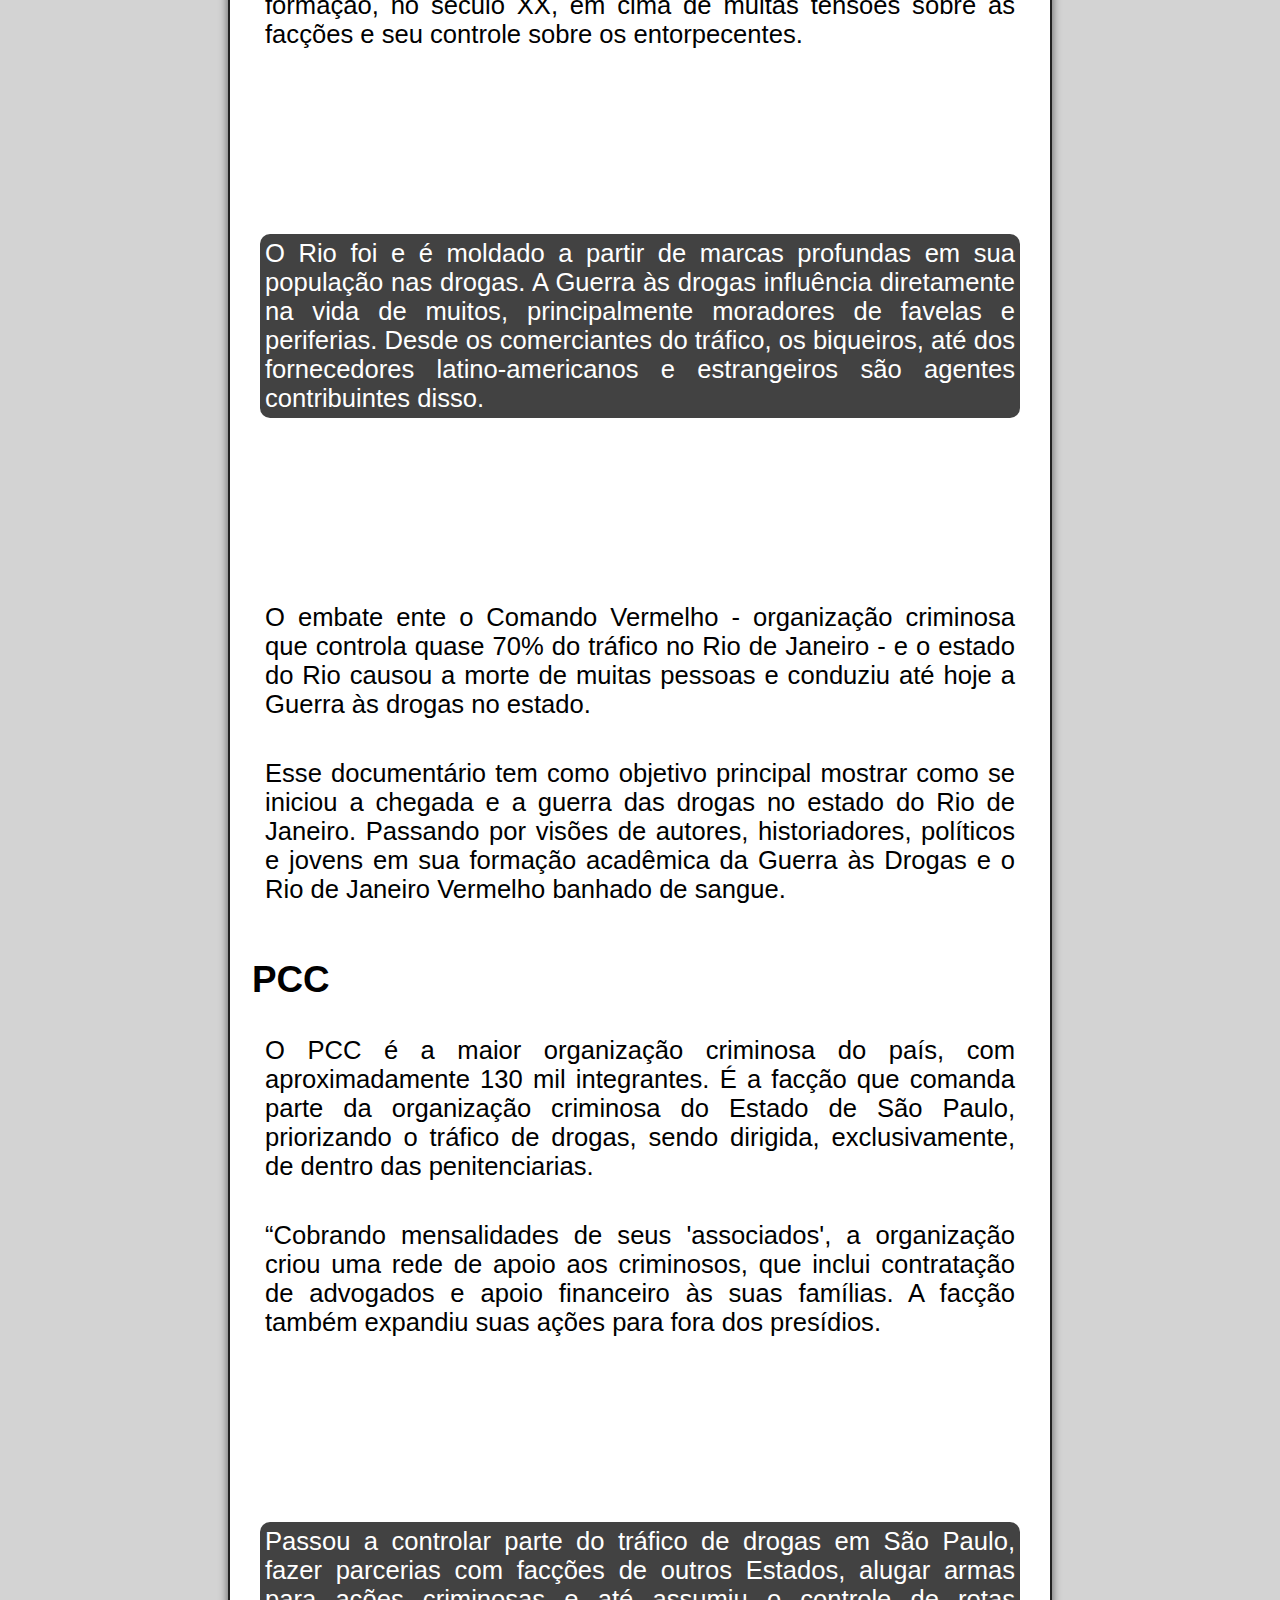
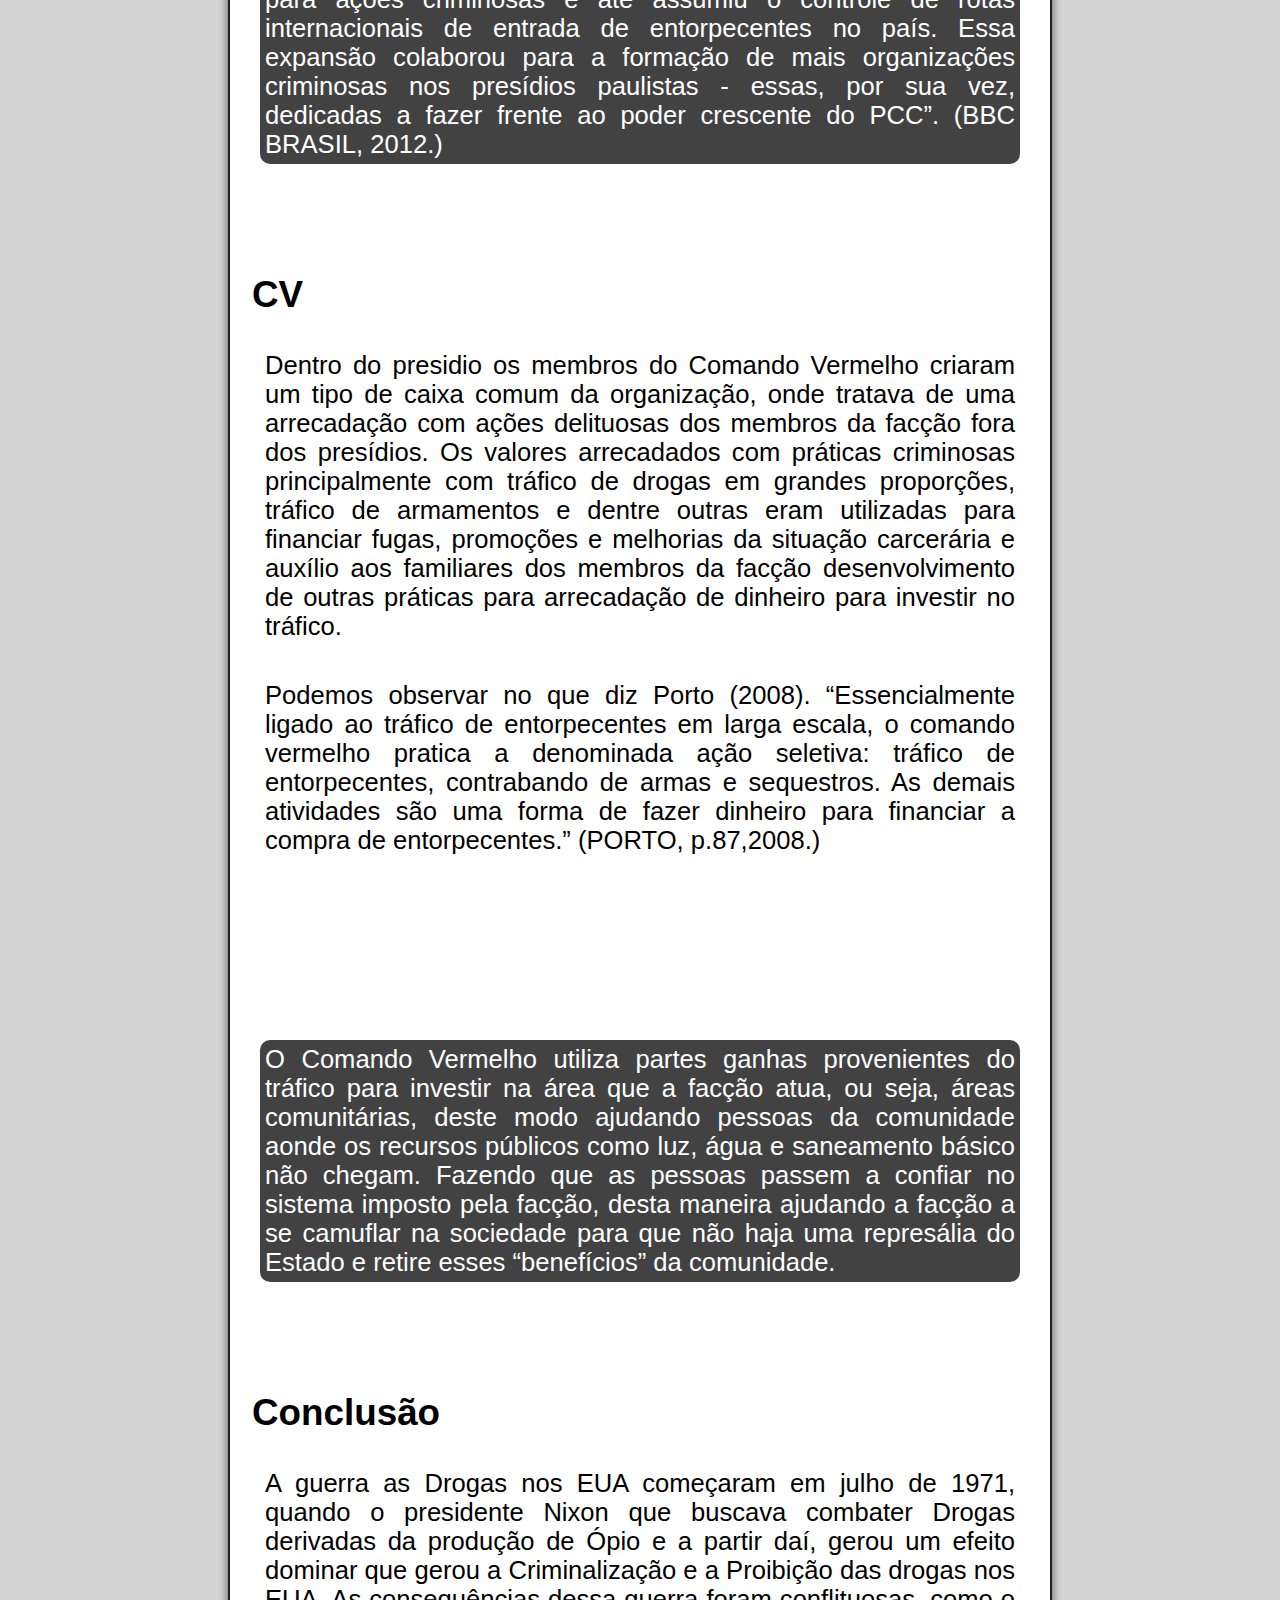
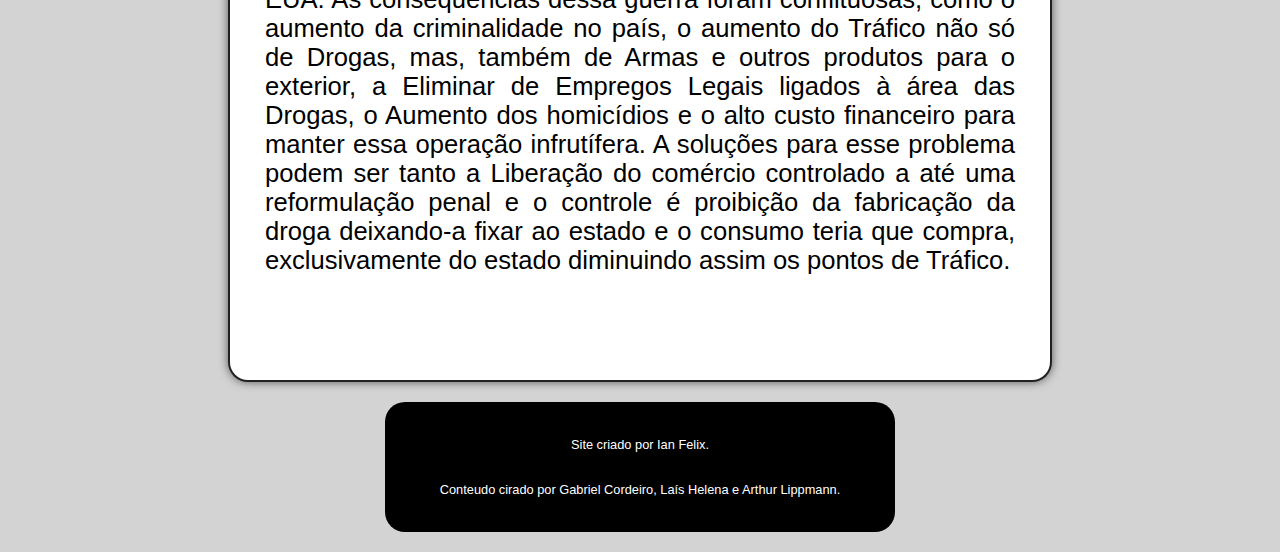
==== commit 0b45ca07: "V_1.1" ====
--- a/index.html
+++ b/index.html
@@ -3,13 +3,13 @@
 <head>
     <meta charset="UTF-8">
     <meta name="viewport" content="width=device-width, initial-scale=1.0">
-    <title>GuerraAsDrogas.doc</title>
+    <title>GuerraÀsDrogas.doc</title>
     <link rel="stylesheet" href="style.css">
 </head>
 <body>
     <header>
         <h1>
-            Guerra as Drogas
+            Guerra Às Drogas
         </h1>
         <p>
             Um ponto de vista novo sobre uma antiga guerra.
@@ -22,27 +22,27 @@
     <main>
         <article>
             <h1>
-                Guerra as Drogas: Rio Vermelho
+                Guerra às Drogas: Rio Vermelho
             </h1>
             <h2>O Projeto</h2>
             <section class="normal">
                 <p>
-                    Esse projeto trata-se de um documentário de média metragem, projeto esse feito, completamente como um trabalho pela turma 1201 do colégio Elisio de Eusébio, sob supervisão, tutela e critica do mestre André Germano. A finalidade do trabalho é mostrar e documentar uma guerra contra as drogas no estado do Rio de Janeiro, o documentário apresenta 25 minutos e pode conter cenas fortes.
+                    Esse projeto trata-se de um documentário de média metragem, projeto esse feito, completamente como um trabalho pela turma 1201 do colégio Elisio de Eusébio, sob supervisão, tutela e critica do mestre André Germano. A finalidade do trabalho é mostrar e documentar uma guerra contra as drogas no estado do Rio de Janeiro, o documentário apresenta 30 minutos e pode conter cenas fortes.
                 </p>
             </section>
             <h2>Sinopse</h2>
             <section class="normal">
                 <p>
-                    Num âmbito geral a Guerra as Droga consistem numa tentativa do governo de "parar" o comércio desses produtos, mas nem sempre pode-se dizer que o governo vai isso com o objetivo de "proteger a nação", mas sim, no lucro que ele estaria perdendo com esse comércio, que sendo ilegal, não geraria lucro para o Estado.
+                    Num âmbito geral a Guerra às Droga consistem numa tentativa do governo de "parar" o comércio desses produtos, mas nem sempre pode-se dizer que o governo vai isso com o objetivo de "proteger a nação", mas sim, no lucro que ele estaria perdendo com esse comércio, que sendo ilegal, não geraria lucro para o Estado.
                 </p>
                 <p>
-                    A guerra as drogas geraram várias características infrutíferas, tanto no objetivo principal quanto no Social, isso levou ao desgaste e ao aumento da criminalidade que levou várias pessoas ao mundo do crime as condenando-as, um exemplo pra isso são os grupos de Narcotráfico que são grupos paramilitares criminosas formada por traficantes e até membros da polícia.
+                    A guerra às drogas geraram várias características infrutíferas, tanto no objetivo principal quanto no Social, isso levou ao desgaste e ao aumento da criminalidade que levou várias pessoas ao mundo do crime as condenando, um exemplo pra isso são os grupos de narcotráfico que são grupos paramilitares criminosos formados por traficantes e até membros da polícia.
                 </p>
             </section>
-            <h2>Guerra as Drogas</h2>
+            <h2>Guerra ás Drogas</h2>
             <section class="titulos">
                 <p> 
-                    No Brasil a guerra as Drogas ocorrem desde os anos de 1964 com o golpe da Ditadura e a Doutrina de Segurança Nacional (DSN). A origem da Guerra contra as Drogas vem dos Estados Unidos da América (EUA) por meio de Discursos políticos, convenceu a ONU a formular uma campanha de Combate às Drogas Global, isso causou a proibição e criminalização das drogas pelo mundo, aumentando impostos e dificultando a comercialização desses produtos. 
+                    No Brasil a guerra às Drogas ocorrem desde os anos de 1964 com o golpe da Ditadura e a Doutrina de Segurança Nacional (DSN). A origem da Guerra contra as Drogas vem dos Estados Unidos da América (EUA) por meio de Discursos políticos, convenceu a ONU a formular uma campanha de Combate às Drogas Global, isso causou a proibição e criminalização das drogas pelo mundo, aumentando impostos e dificultando a comercialização desses produtos. 
                 </p>
                 <p>
                     Impossível falar do Rio de Janeiro sem falar da sua profunda formação, no século XX, em cima de muitas tensões sobre as facções e seu controle sobre os entorpecentes.
@@ -50,15 +50,15 @@
             </section>
             <section class="img" id="i1">
                 <p>
-                    O Rio foi e é moldado a partir de marcas profundas em sua população nas drogas. A Guerra as drogas influência diretamente na vida de muitos, principalmente moradores de favelas e periferias. Desde os comerciantes do tráfico, os biqueiros, até dos fornecedores latino-americanos e estrangeiros são agentes contribuintes disso.
+                    O Rio foi e é moldado a partir de marcas profundas em sua população nas drogas. A Guerra às drogas influência diretamente na vida de muitos, principalmente moradores de favelas e periferias. Desde os comerciantes do tráfico, os biqueiros, até dos fornecedores latino-americanos e estrangeiros são agentes contribuintes disso.
                 </p>
             </section>
             <section class="tituloi">
                 <p>
-                    O embate ente o Comando Vermelho - organização criminosa que controla quase 70% do tráfico no Rio de Janeiro - e o estado do Rio causou a morte de muitas pessoas e conduziu até hoje a Guerra as drogas no estado.
+                    O embate ente o Comando Vermelho - organização criminosa que controla quase 70% do tráfico no Rio de Janeiro - e o estado do Rio causou a morte de muitas pessoas e conduziu até hoje a Guerra às drogas no estado.
                 </p>
                 <p>
-                    Esse documentário tem como objetivo principal mostrar como se iniciou a chegada e a guerra das drogas no estado do Rio de Janeiro. Passando por visões de autores, historiadores, políticos e jovens em sua formação acadêmica da Guerra as Drogas e o Rio de Janeiro Vermelho banhado de sangue.
+                    Esse documentário tem como objetivo principal mostrar como se iniciou a chegada e a guerra das drogas no estado do Rio de Janeiro. Passando por visões de autores, historiadores, políticos e jovens em sua formação acadêmica da Guerra às Drogas e o Rio de Janeiro Vermelho banhado de sangue.
                 </p>
             </section>
             <h2>
@@ -74,8 +74,7 @@
             </section>
             <section class="img" id="i2">
                 <p>
-                    Passou a controlar parte do tráfico de drogas em São Paulo, fazer parcerias com facções de outros Estados, alugar armas para ações criminosas e até assumiu o controle de
-                    rotas internacionais de entrada de entorpecentes no país. Essa expansão colaborou para a formação de mais organizações criminosas nos presídios paulistas - essas, por sua vez, dedicadas a fazer frente ao poder crescente do PCC”. (BBC BRASIL, 2012.)
+                    Passou a controlar parte do tráfico de drogas em São Paulo, fazer parcerias com facções de outros Estados, alugar armas para ações criminosas e até assumiu o controle de rotas internacionais de entrada de entorpecentes no país. Essa expansão colaborou para a formação de mais organizações criminosas nos presídios paulistas - essas, por sua vez, dedicadas a fazer frente ao poder crescente do PCC”. (BBC BRASIL, 2012.)
                 </p>
             </section>
             <h2>
--- a/style.css
+++ b/style.css
@@ -29,7 +29,7 @@
     background-color: rgb(75, 75, 75);
     border: 1px solid black;
     padding: 10px 15px;
-    box-shadow: 0px 7px 2   px 0px rgba(0, 0, 0, 0.364);
+    box-shadow: 0px 6px 5px rgba(0, 0, 0, 0.364);
     font-size: 1.9em;
 }
 
@@ -40,6 +40,7 @@
     color: black;
     text-decoration: none;
     transition-duration: 0.47s;
+    box-shadow: 0px 0px 10px rgba(255, 255, 255, 0.188);
 }
 
 nav > a.nav:hover {
@@ -51,10 +52,13 @@
     background-color: white;
     border-right: 2px solid rgb(33, 33, 33);
     border-left: 2px solid rgb(33, 33, 33);
+    border-bottom: 2px solid rgb(33, 33, 33);
+    border-bottom-left-radius: 20px ;
+    border-bottom-right-radius: 20px ;
     max-width: 800px;
     margin: auto;
     padding: 10px;
-    box-shadow: 7px 0px 2px 0px rgba(0, 0, 0, 0.364);;
+    box-shadow: 0px 0px 10px rgba(0, 0, 0, 0.59);;
 }
 
 article > h1 {
@@ -125,11 +129,14 @@
 }
 
 footer {
+    margin: 20px auto;
     background-color: black;
     color: white;
     padding: 5px;
-    font-size: 0.7em;
+    font-size: 0.5em;
     text-align: center;
+    width: 500px;
+    border-radius: 20px;
 }
 
 abbr.footer {
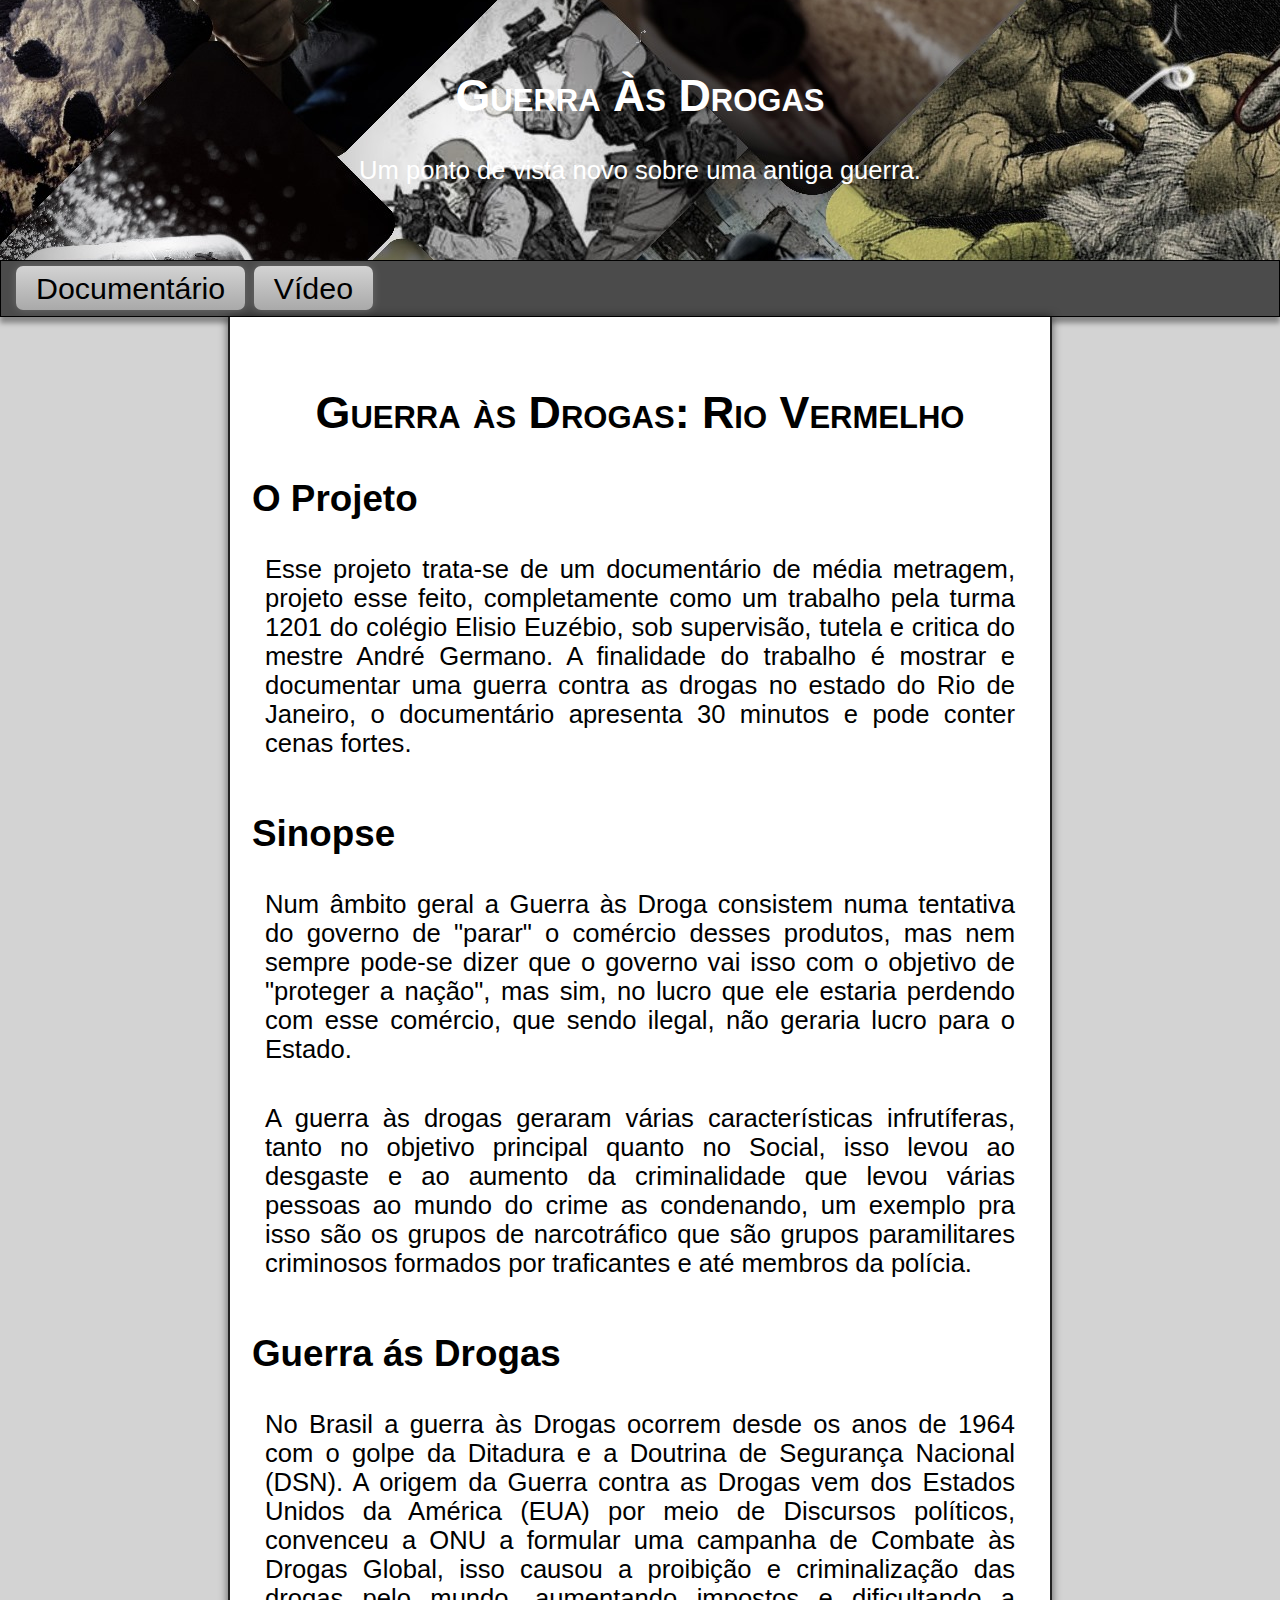
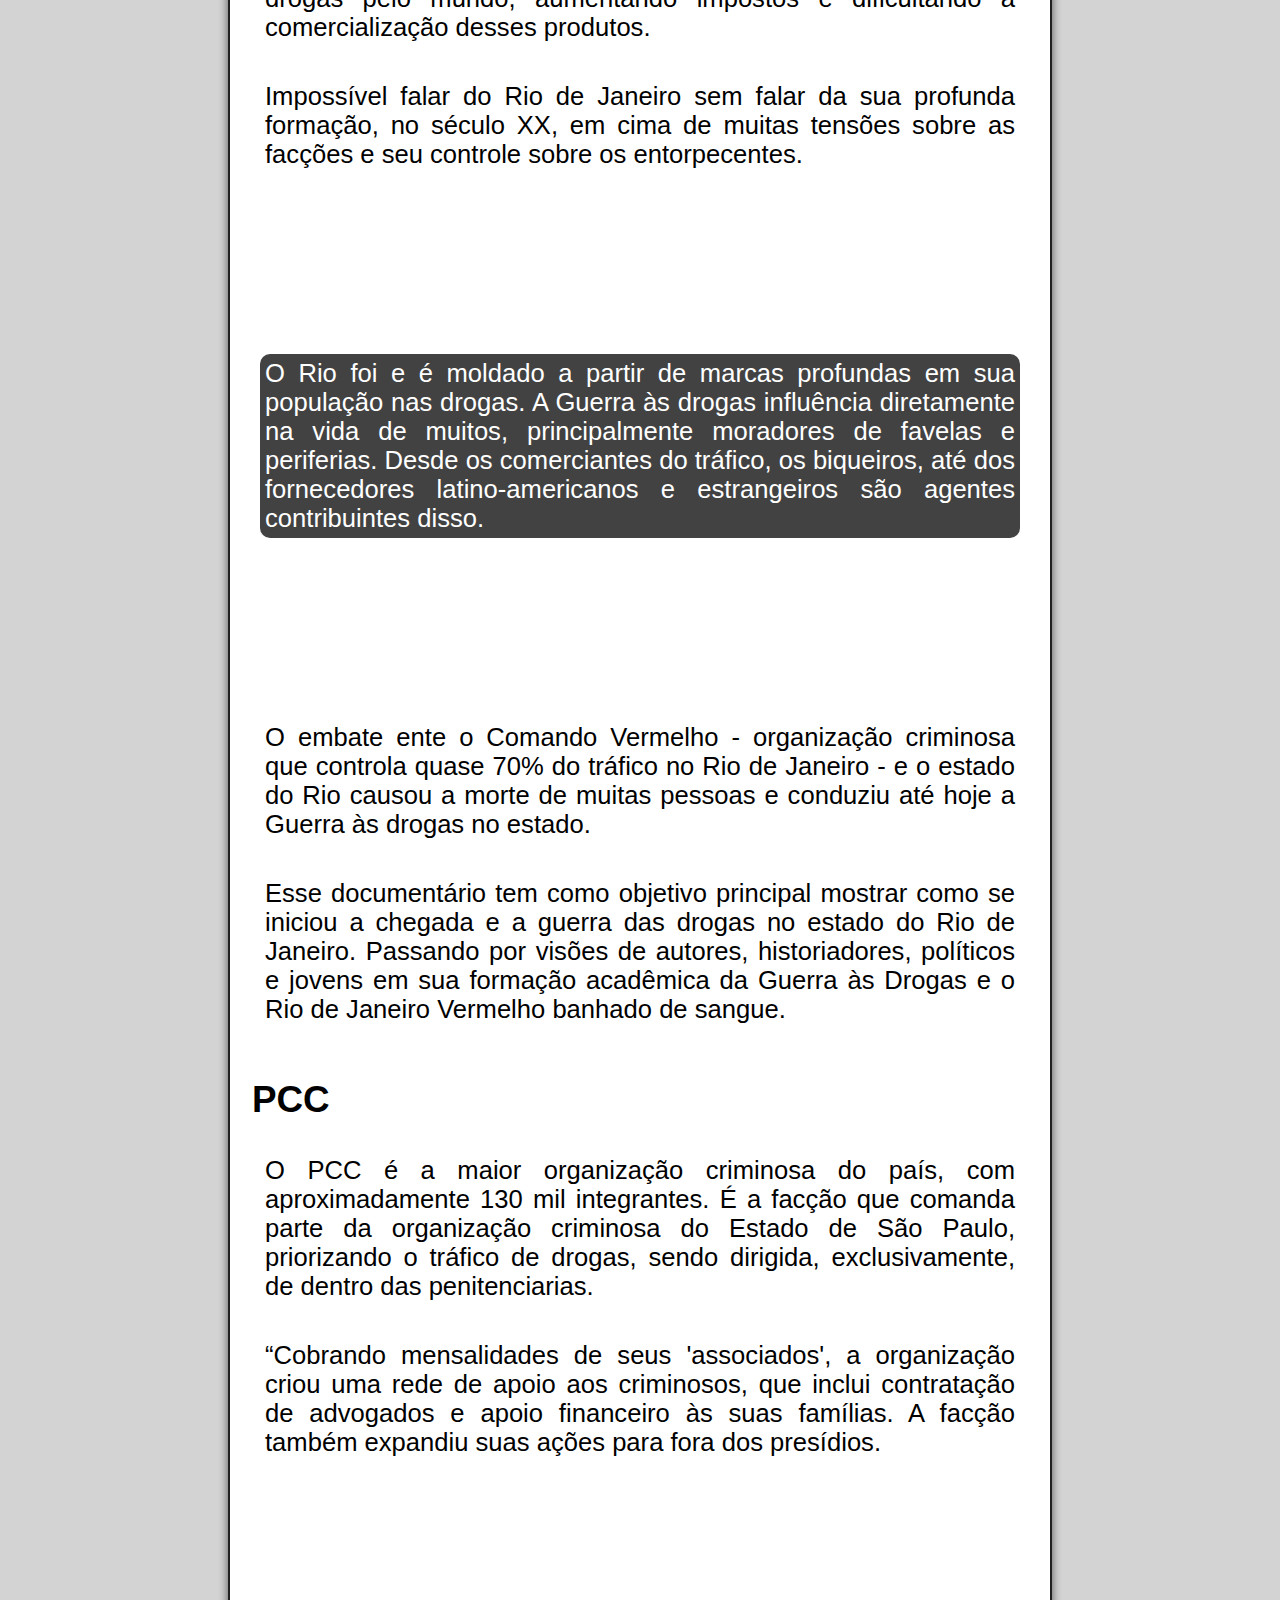
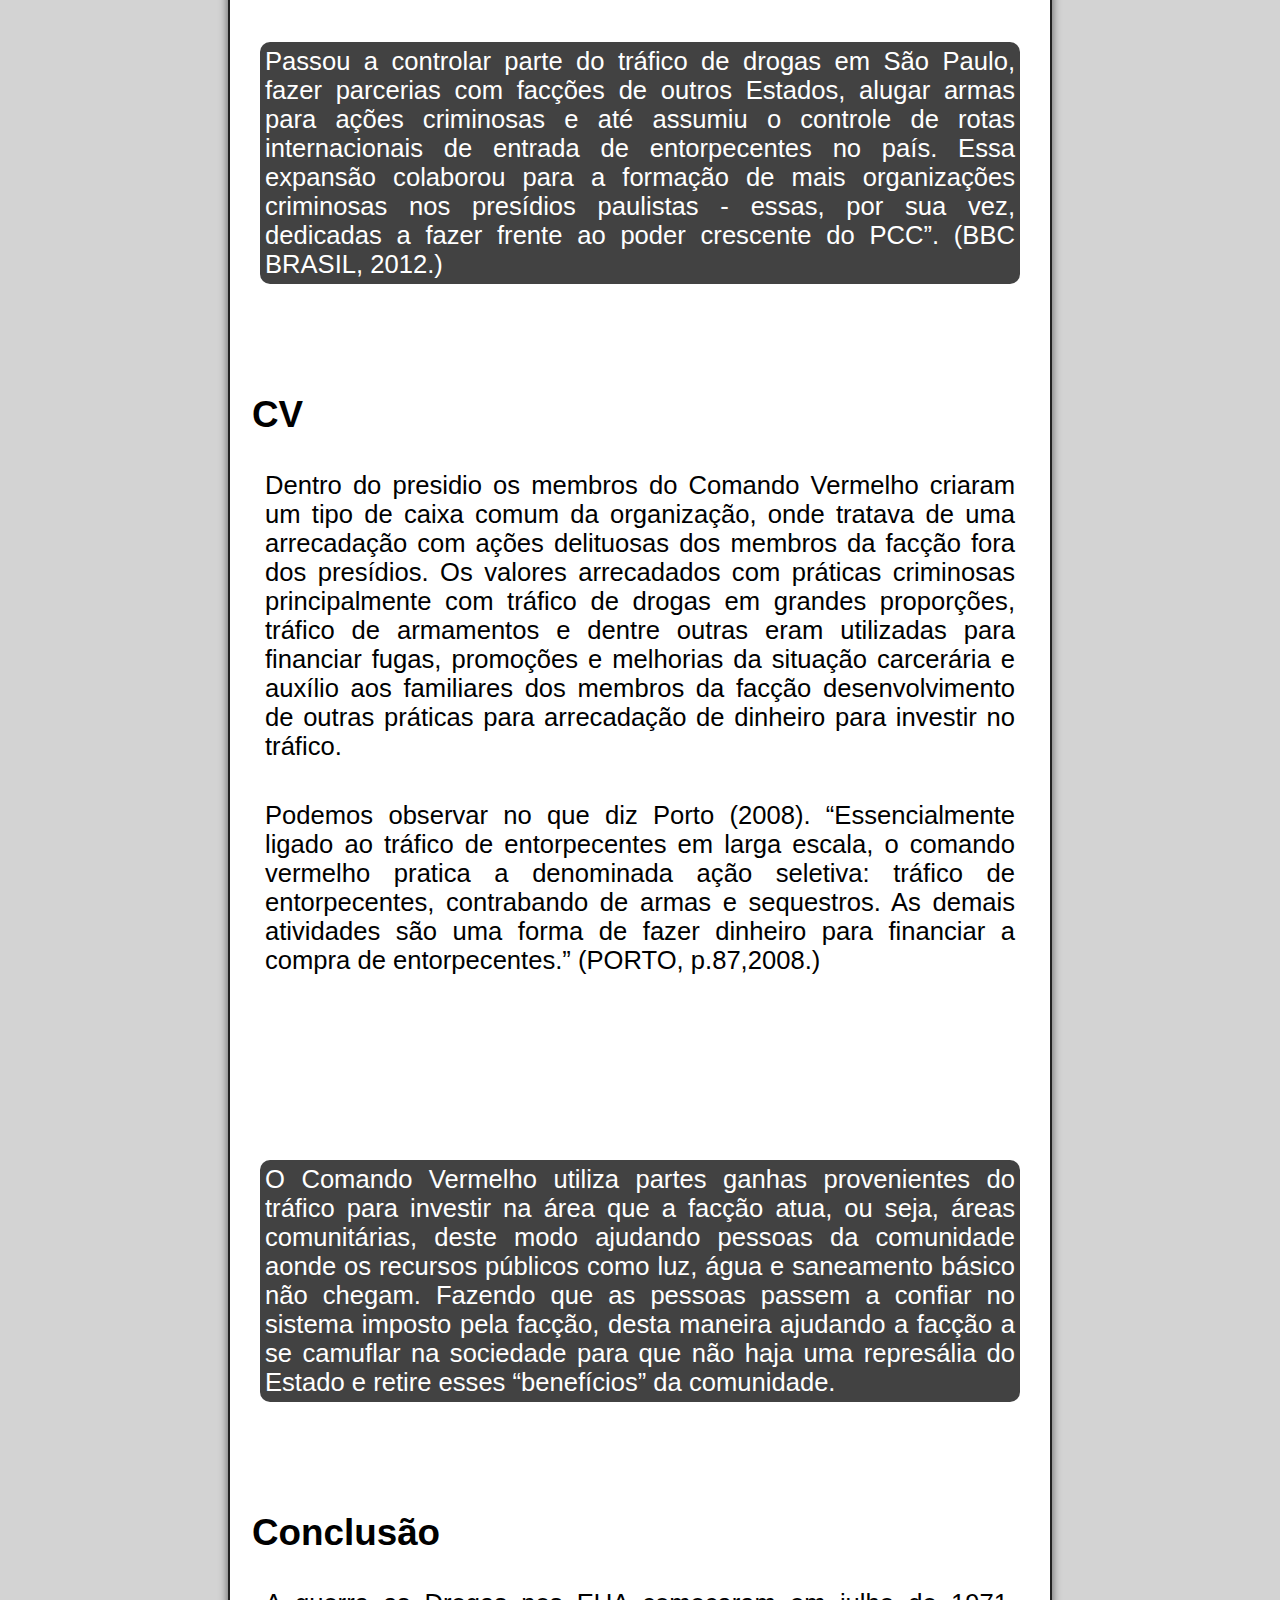
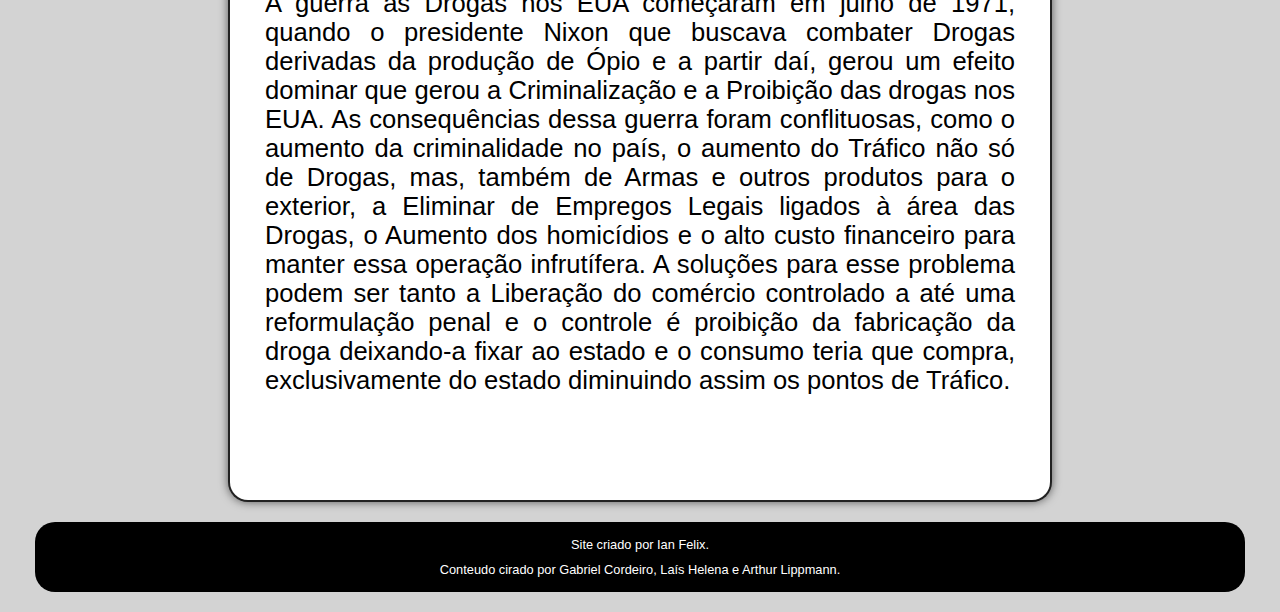
==== commit 0b07c4df: "V_1.75" ====
--- a/index.html
+++ b/index.html
@@ -27,7 +27,7 @@
             <h2>O Projeto</h2>
             <section class="normal">
                 <p>
-                    Esse projeto trata-se de um documentário de média metragem, projeto esse feito, completamente como um trabalho pela turma 1201 do colégio Elisio de Eusébio, sob supervisão, tutela e critica do mestre André Germano. A finalidade do trabalho é mostrar e documentar uma guerra contra as drogas no estado do Rio de Janeiro, o documentário apresenta 30 minutos e pode conter cenas fortes.
+                    Esse projeto trata-se de um documentário de média metragem, projeto esse feito, completamente como um trabalho pela turma 1201 do colégio Elisio Euzébio, sob supervisão, tutela e critica do mestre André Germano. A finalidade do trabalho é mostrar e documentar uma guerra contra as drogas no estado do Rio de Janeiro, o documentário apresenta 30 minutos e pode conter cenas fortes.
                 </p>
             </section>
             <h2>Sinopse</h2>
--- a/style.css
+++ b/style.css
@@ -12,6 +12,7 @@
 h1 {
     font-variant: small-caps;
     font-size: 2.8em;
+    margin-top: 50px;
 }
 
 h2 {
@@ -19,10 +20,17 @@
 }
 
 header {
-    background-color: rgb(45, 45, 45);
+    background-image: url(imagens/imagem-titulo.jpeg);
+    background-repeat: no-repeat;
+    background-position: center center;
+    background-size: cover;
     color: white;
     padding: 20px;
     text-align: center;
+}
+
+header > p {
+    margin-bottom: 50px;
 }
 
 nav {
@@ -135,8 +143,13 @@
     padding: 5px;
     font-size: 0.5em;
     text-align: center;
-    width: 500px;
+    max-width: 1200px;
     border-radius: 20px;
+}
+
+footer > p {
+    margin-top: 10px;
+    margin-bottom: 10px;
 }
 
 abbr.footer {
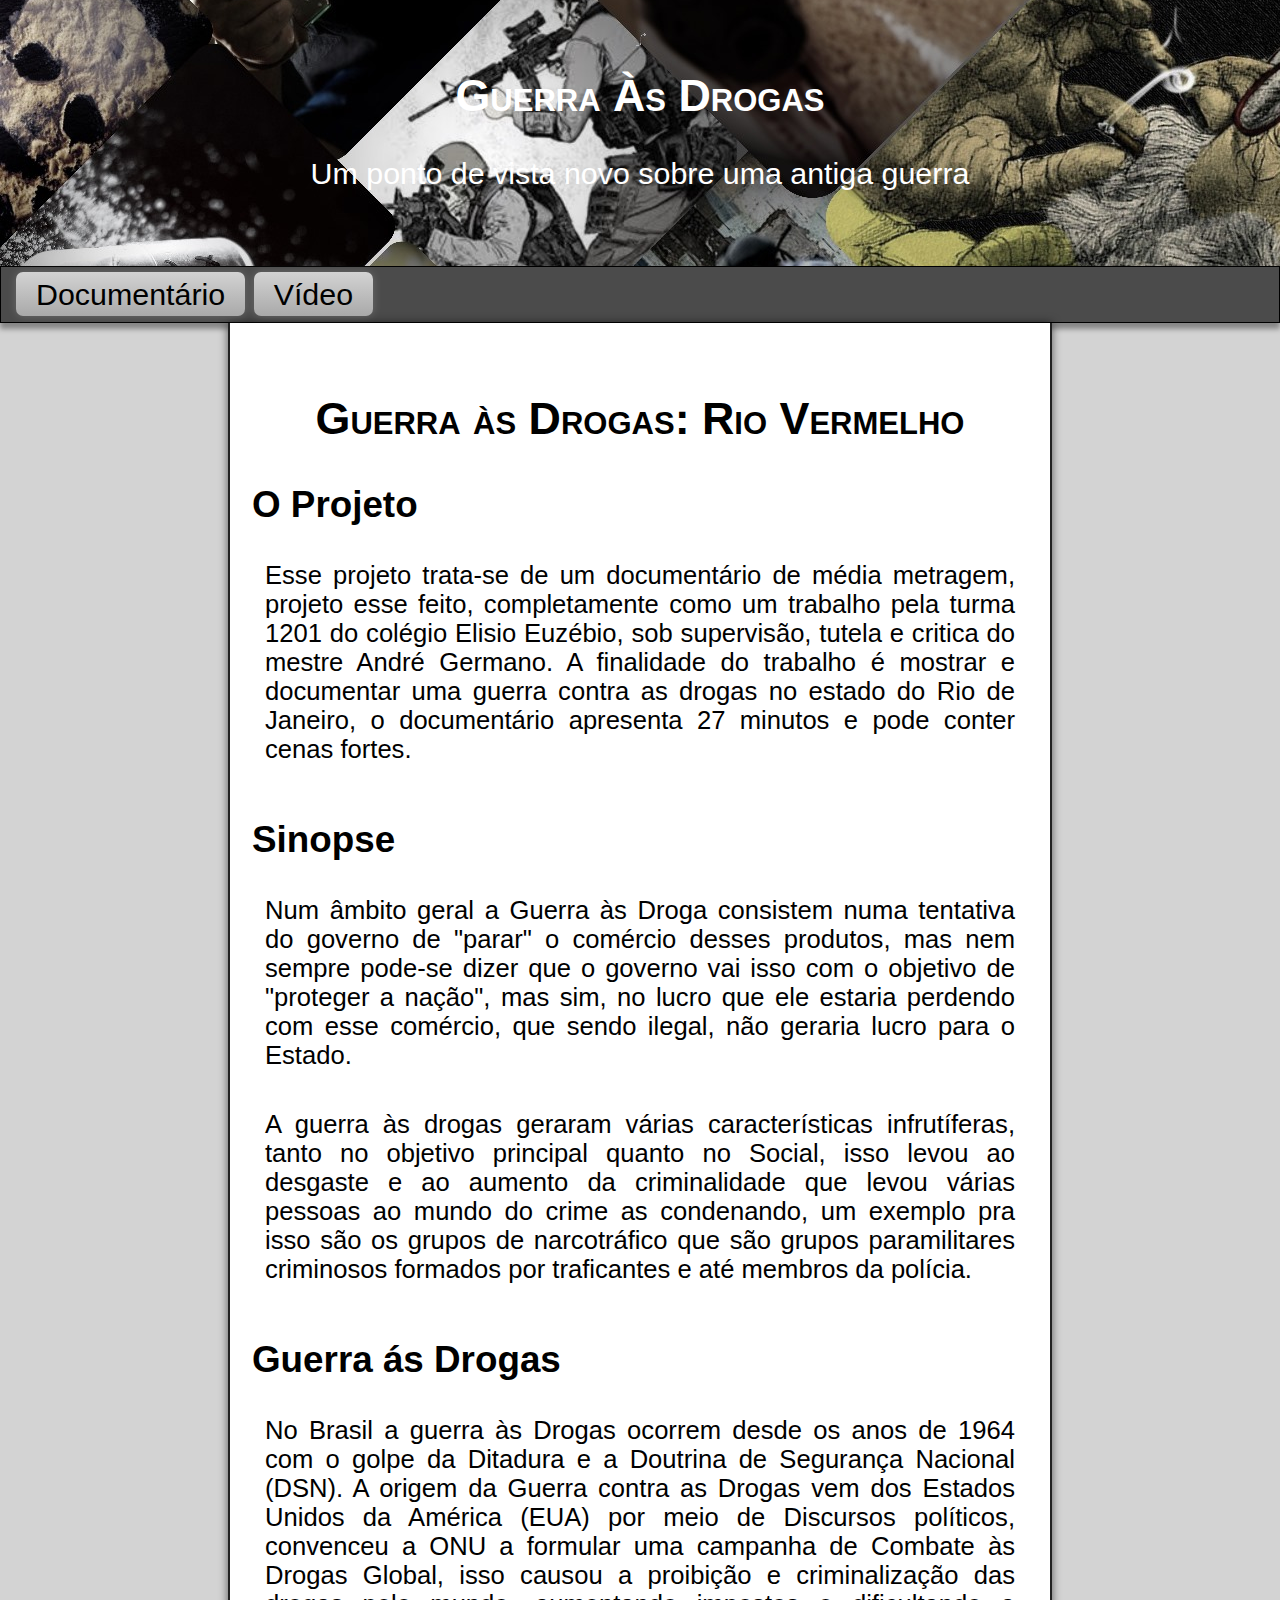
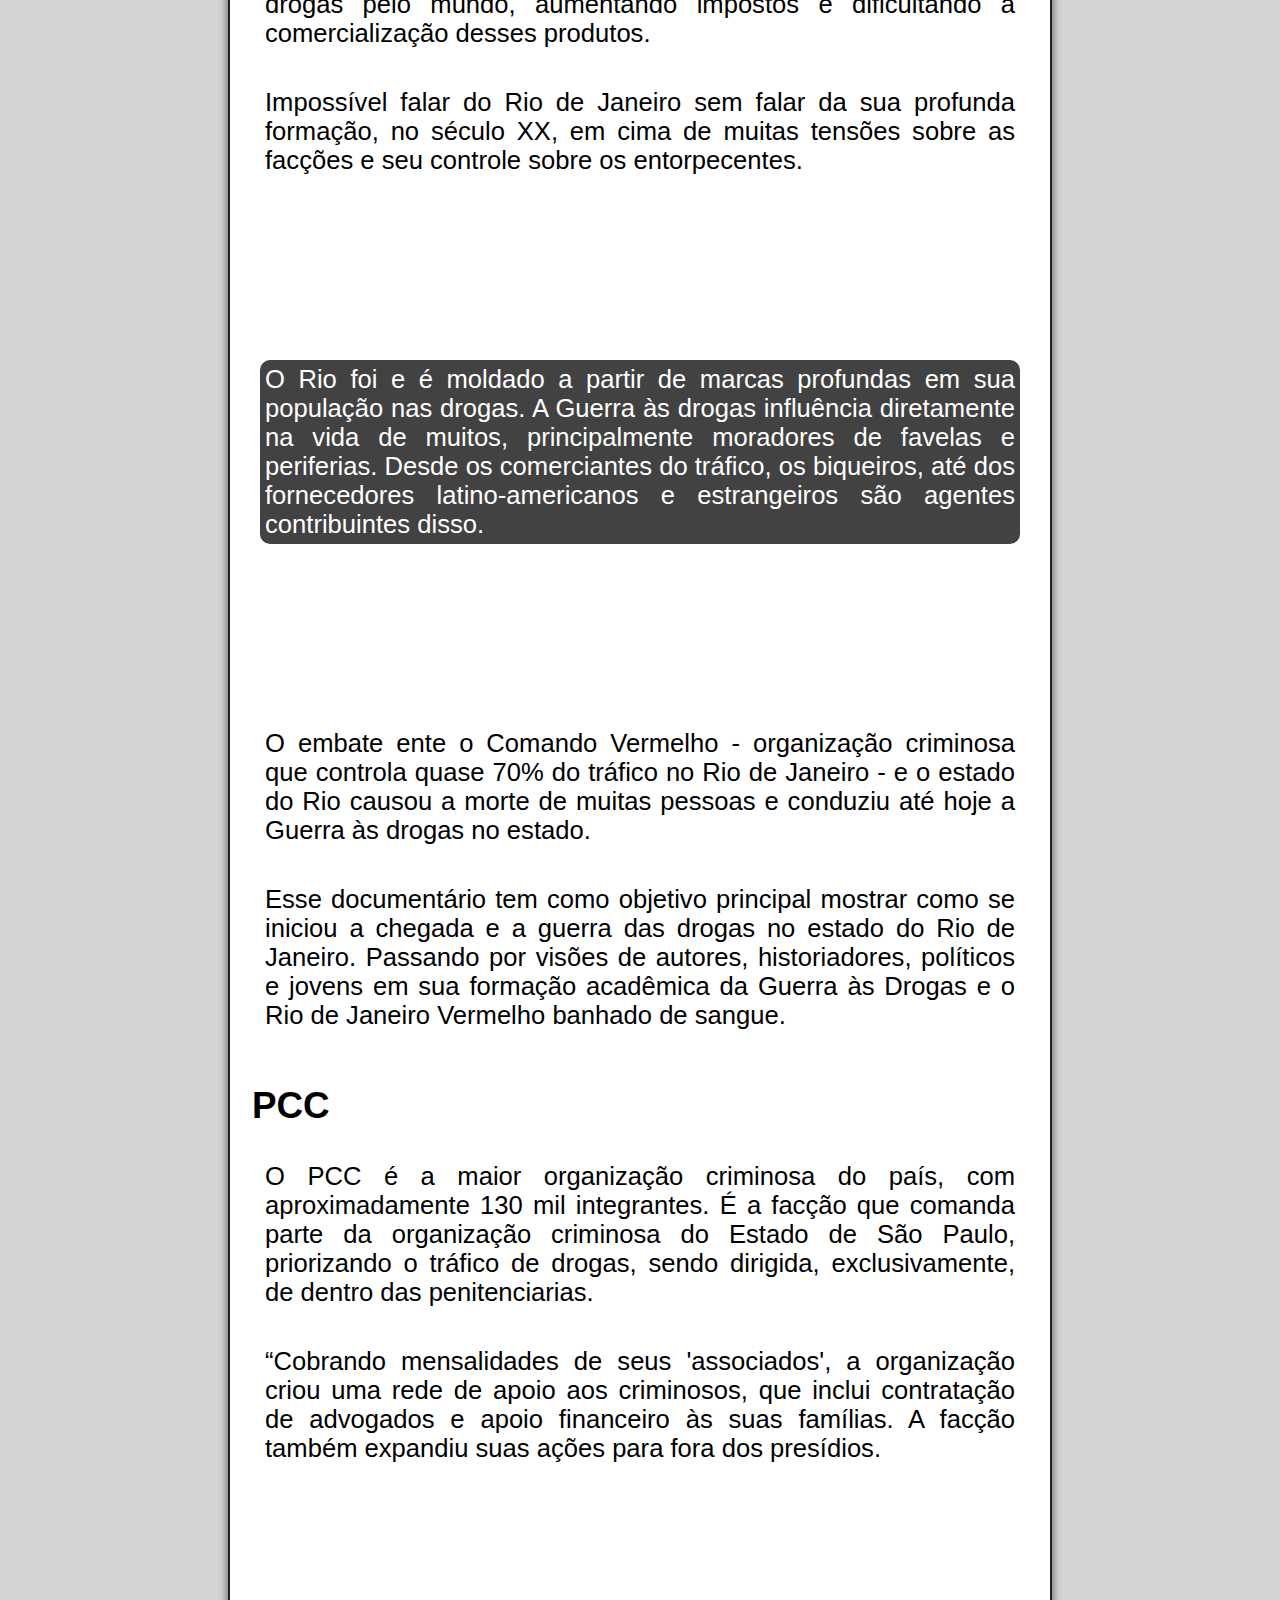
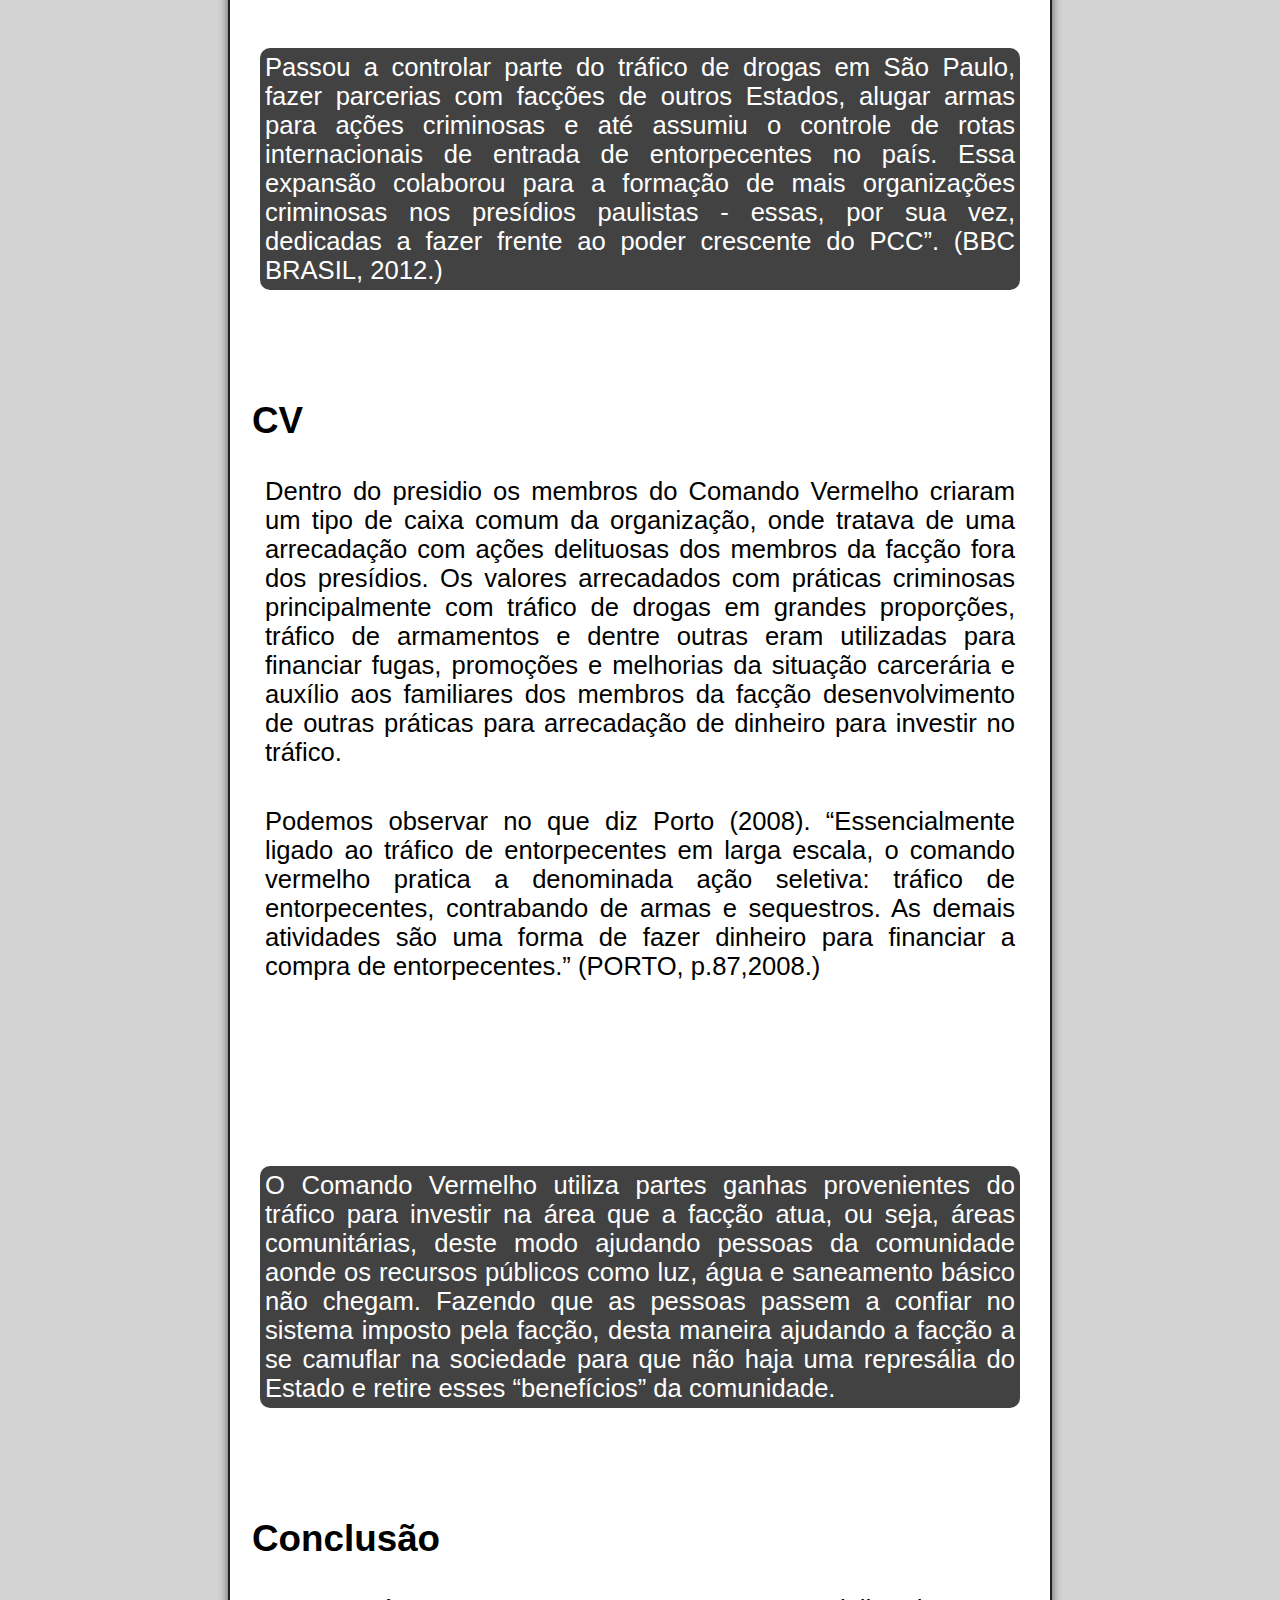
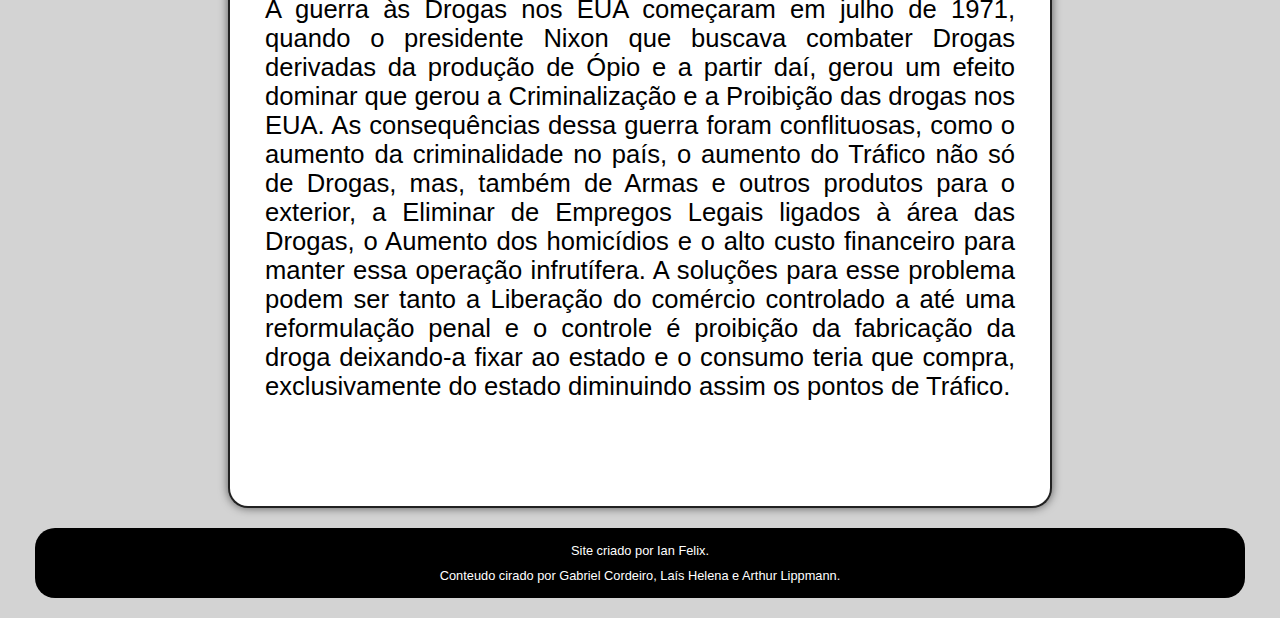
==== commit 19352942: "VERSION FINALE" ====
--- a/index.html
+++ b/index.html
@@ -8,11 +8,11 @@
 </head>
 <body>
     <header>
-        <h1>
+        <h1 class="cabecalho">
             Guerra Às Drogas
         </h1>
-        <p>
-            Um ponto de vista novo sobre uma antiga guerra.
+        <p class="cabecalho">
+            Um ponto de vista novo sobre uma antiga guerra
         </p>
     </header>
     <nav>
@@ -27,7 +27,7 @@
             <h2>O Projeto</h2>
             <section class="normal">
                 <p>
-                    Esse projeto trata-se de um documentário de média metragem, projeto esse feito, completamente como um trabalho pela turma 1201 do colégio Elisio Euzébio, sob supervisão, tutela e critica do mestre André Germano. A finalidade do trabalho é mostrar e documentar uma guerra contra as drogas no estado do Rio de Janeiro, o documentário apresenta 30 minutos e pode conter cenas fortes.
+                    Esse projeto trata-se de um documentário de média metragem, projeto esse feito, completamente como um trabalho pela turma 1201 do colégio Elisio Euzébio, sob supervisão, tutela e critica do mestre André Germano. A finalidade do trabalho é mostrar e documentar uma guerra contra as drogas no estado do Rio de Janeiro, o documentário apresenta 27 minutos e pode conter cenas fortes.
                 </p>
             </section>
             <h2>Sinopse</h2>
@@ -96,7 +96,7 @@
             <h2>Conclusão</h2>
             <section class="titulos">
                 <p>
-                    A guerra as Drogas nos EUA começaram em julho de 1971, quando o presidente Nixon que buscava combater Drogas derivadas da produção de Ópio e a partir daí, gerou um efeito dominar que gerou a Criminalização e a Proibição das drogas nos EUA. As consequências dessa guerra foram conflituosas, como o aumento da criminalidade no país, o aumento do Tráfico não só de Drogas, mas, também de Armas e outros produtos para o exterior, a Eliminar de Empregos Legais ligados à área das Drogas, o Aumento dos homicídios e o alto custo financeiro para manter essa operação infrutífera.  A soluções para esse problema podem ser tanto a Liberação do comércio controlado a até uma reformulação penal e o controle é proibição da fabricação da droga deixando-a fixar ao estado e o consumo teria que compra, exclusivamente do estado diminuindo assim os pontos de Tráfico.
+                    A guerra às Drogas nos EUA começaram em julho de 1971, quando o presidente Nixon que buscava combater Drogas derivadas da produção de Ópio e a partir daí, gerou um efeito dominar que gerou a Criminalização e a Proibição das drogas nos EUA. As consequências dessa guerra foram conflituosas, como o aumento da criminalidade no país, o aumento do Tráfico não só de Drogas, mas, também de Armas e outros produtos para o exterior, a Eliminar de Empregos Legais ligados à área das Drogas, o Aumento dos homicídios e o alto custo financeiro para manter essa operação infrutífera.  A soluções para esse problema podem ser tanto a Liberação do comércio controlado a até uma reformulação penal e o controle é proibição da fabricação da droga deixando-a fixar ao estado e o consumo teria que compra, exclusivamente do estado diminuindo assim os pontos de Tráfico.
                 </p>
             </section>
         </article>
--- a/style.css
+++ b/style.css
@@ -31,6 +31,7 @@
 
 header > p {
     margin-bottom: 50px;
+    font-size: 1.9em;
 }
 
 nav {
